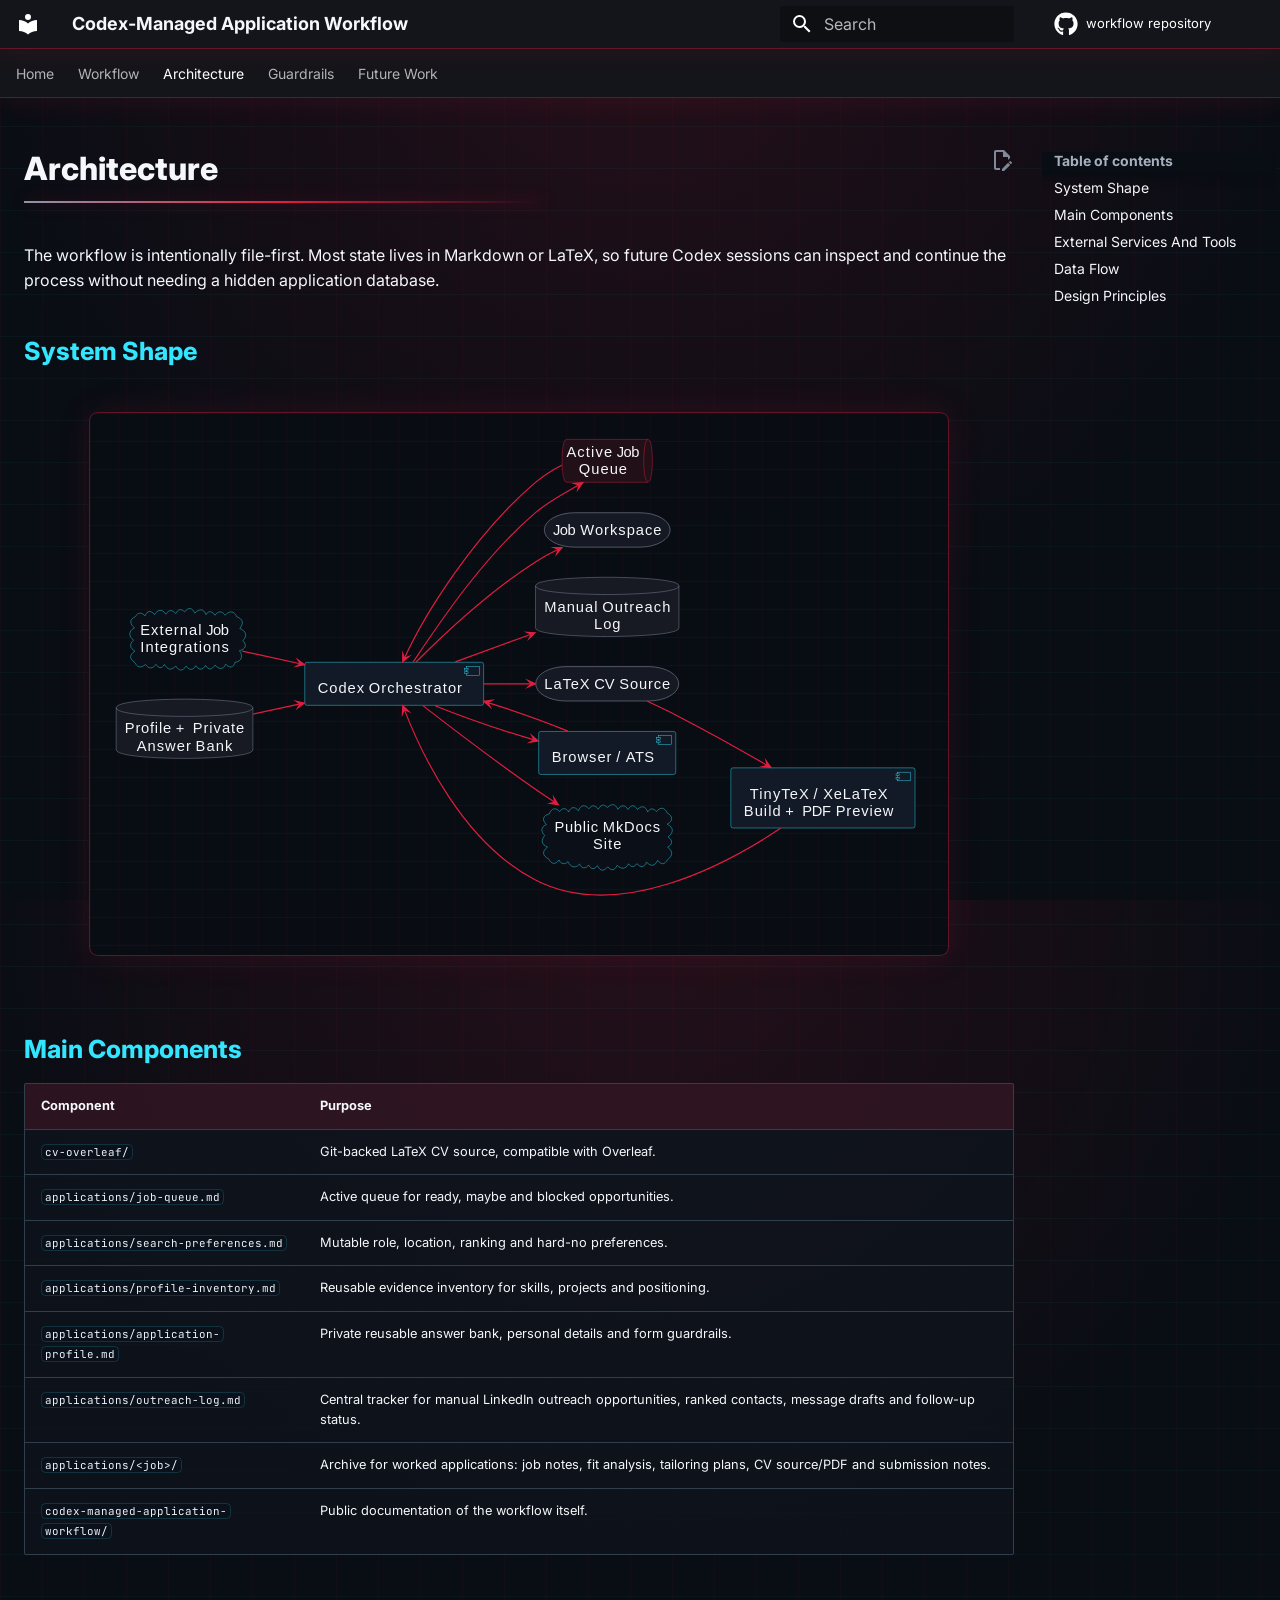
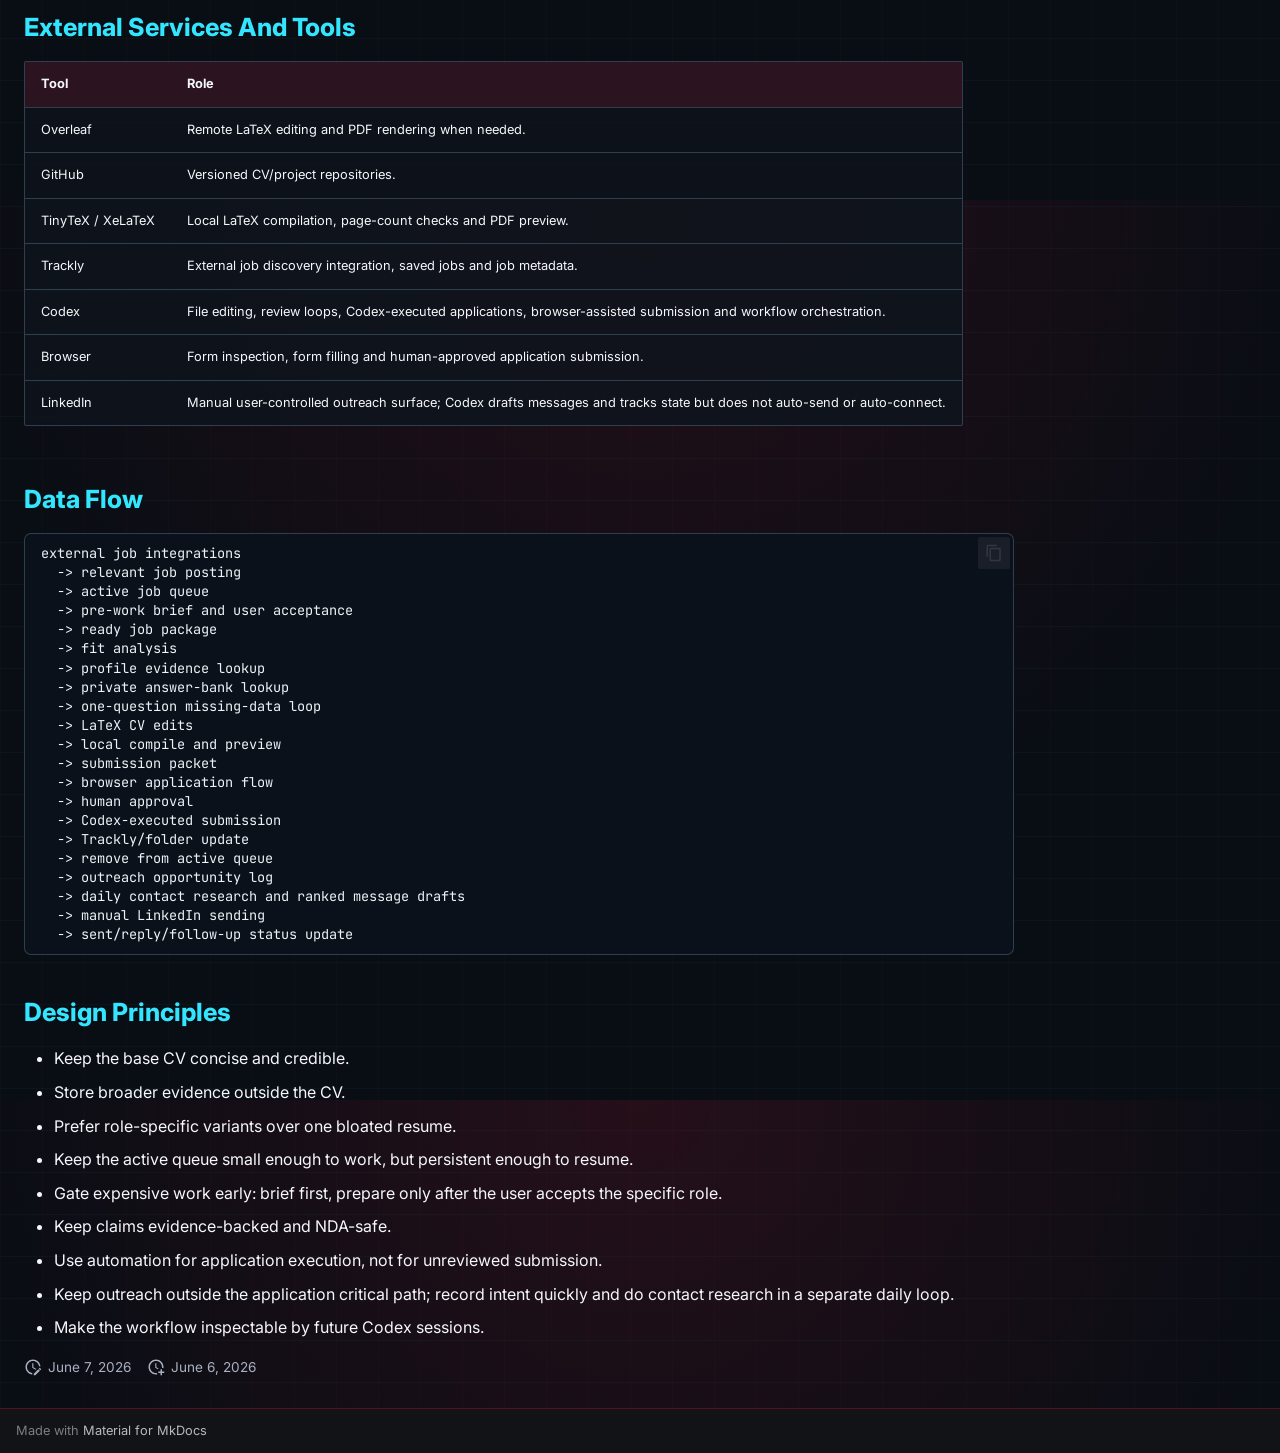
==== architecture/index.html @ f75c5ef5 "Deployed e28b77a with MkDocs version: 1.6.1" ====
<!doctype html><html lang=en class=no-js> <head><meta charset=utf-8><meta name=viewport content="width=device-width,initial-scale=1"><meta name=description content="Queue-driven, human-approved CV tailoring, application submission and manual outreach tracking workflow managed through Codex."><meta name=author content=user><link href=https://ddm18.github.io/codex-managed-application-workflow/architecture/ rel=canonical><link href=../workflow/ rel=prev><link href=../guardrails/ rel=next><link rel=icon href=../assets/images/favicon.png><meta name=generator content="mkdocs-1.6.1, mkdocs-material-9.7.6"><title>Architecture - Codex-Managed Application Workflow</title><link rel=stylesheet href=../assets/stylesheets/main.484c7ddc.min.css><link rel=stylesheet href=../assets/stylesheets/palette.ab4e12ef.min.css><link rel=preconnect href=https://fonts.gstatic.com crossorigin><link rel=stylesheet href="https://fonts.googleapis.com/css?family=Inter:300,300i,400,400i,700,700i%7CJetBrains+Mono:400,400i,700,700i&display=fallback"><style>:root{--md-text-font:"Inter";--md-code-font:"JetBrains Mono"}</style><link rel=stylesheet href=../stylesheets/extra-20260606-diagram-icons-v3.css><script>__md_scope=new URL("..",location),__md_hash=e=>[...e].reduce(((e,_)=>(e<<5)-e+_.charCodeAt(0)),0),__md_get=(e,_=localStorage,t=__md_scope)=>JSON.parse(_.getItem(t.pathname+"."+e)),__md_set=(e,_,t=localStorage,a=__md_scope)=>{try{t.setItem(a.pathname+"."+e,JSON.stringify(_))}catch(e){}}</script></head> <body dir=ltr data-md-color-scheme=slate data-md-color-primary=black data-md-color-accent=red> <input class=md-toggle data-md-toggle=drawer type=checkbox id=__drawer autocomplete=off> <input class=md-toggle data-md-toggle=search type=checkbox id=__search autocomplete=off> <label class=md-overlay for=__drawer></label> <div data-md-component=skip> <a href=#architecture class=md-skip> Skip to content </a> </div> <div data-md-component=announce> </div> <header class=md-header data-md-component=header> <nav class="md-header__inner md-grid" aria-label=Header> <a href=.. title="Codex-Managed Application Workflow" class="md-header__button md-logo" aria-label="Codex-Managed Application Workflow" data-md-component=logo> <svg xmlns=http://www.w3.org/2000/svg viewbox="0 0 24 24"><path d="M12 8a3 3 0 0 0 3-3 3 3 0 0 0-3-3 3 3 0 0 0-3 3 3 3 0 0 0 3 3m0 3.54C9.64 9.35 6.5 8 3 8v11c3.5 0 6.64 1.35 9 3.54 2.36-2.19 5.5-3.54 9-3.54V8c-3.5 0-6.64 1.35-9 3.54"/></svg> </a> <label class="md-header__button md-icon" for=__drawer> <svg xmlns=http://www.w3.org/2000/svg viewbox="0 0 24 24"><path d="M3 6h18v2H3zm0 5h18v2H3zm0 5h18v2H3z"/></svg> </label> <div class=md-header__title data-md-component=header-title> <div class=md-header__ellipsis> <div class=md-header__topic> <span class=md-ellipsis> Codex-Managed Application Workflow </span> </div> <div class=md-header__topic data-md-component=header-topic> <span class=md-ellipsis> Architecture </span> </div> </div> </div> <form class=md-header__option data-md-component=palette> <input class=md-option data-md-color-media data-md-color-scheme=slate data-md-color-primary=black data-md-color-accent=red aria-hidden=true type=radio name=__palette id=__palette_0> </form> <script>var palette=__md_get("__palette");if(palette&&palette.color){if("(prefers-color-scheme)"===palette.color.media){var media=matchMedia("(prefers-color-scheme: light)"),input=document.querySelector(media.matches?"[data-md-color-media='(prefers-color-scheme: light)']":"[data-md-color-media='(prefers-color-scheme: dark)']");palette.color.media=input.getAttribute("data-md-color-media"),palette.color.scheme=input.getAttribute("data-md-color-scheme"),palette.color.primary=input.getAttribute("data-md-color-primary"),palette.color.accent=input.getAttribute("data-md-color-accent")}for(var[key,value]of Object.entries(palette.color))document.body.setAttribute("data-md-color-"+key,value)}</script> <label class="md-header__button md-icon" for=__search> <svg xmlns=http://www.w3.org/2000/svg viewbox="0 0 24 24"><path d="M9.5 3A6.5 6.5 0 0 1 16 9.5c0 1.61-.59 3.09-1.56 4.23l.27.27h.79l5 5-1.5 1.5-5-5v-.79l-.27-.27A6.52 6.52 0 0 1 9.5 16 6.5 6.5 0 0 1 3 9.5 6.5 6.5 0 0 1 9.5 3m0 2C7 5 5 7 5 9.5S7 14 9.5 14 14 12 14 9.5 12 5 9.5 5"/></svg> </label> <div class=md-search data-md-component=search role=dialog> <label class=md-search__overlay for=__search></label> <div class=md-search__inner role=search> <form class=md-search__form name=search> <input type=text class=md-search__input name=query aria-label=Search placeholder=Search autocapitalize=off autocorrect=off autocomplete=off spellcheck=false data-md-component=search-query required> <label class="md-search__icon md-icon" for=__search> <svg xmlns=http://www.w3.org/2000/svg viewbox="0 0 24 24"><path d="M9.5 3A6.5 6.5 0 0 1 16 9.5c0 1.61-.59 3.09-1.56 4.23l.27.27h.79l5 5-1.5 1.5-5-5v-.79l-.27-.27A6.52 6.52 0 0 1 9.5 16 6.5 6.5 0 0 1 3 9.5 6.5 6.5 0 0 1 9.5 3m0 2C7 5 5 7 5 9.5S7 14 9.5 14 14 12 14 9.5 12 5 9.5 5"/></svg> <svg xmlns=http://www.w3.org/2000/svg viewbox="0 0 24 24"><path d="M20 11v2H8l5.5 5.5-1.42 1.42L4.16 12l7.92-7.92L13.5 5.5 8 11z"/></svg> </label> <nav class=md-search__options aria-label=Search> <a href=javascript:void(0) class="md-search__icon md-icon" title=Share aria-label=Share data-clipboard data-clipboard-text data-md-component=search-share tabindex=-1> <svg xmlns=http://www.w3.org/2000/svg viewbox="0 0 24 24"><path d="M18 16.08c-.76 0-1.44.3-1.96.77L8.91 12.7c.05-.23.09-.46.09-.7s-.04-.47-.09-.7l7.05-4.11c.54.5 1.25.81 2.04.81a3 3 0 0 0 3-3 3 3 0 0 0-3-3 3 3 0 0 0-3 3c0 .24.04.47.09.7L8.04 9.81C7.5 9.31 6.79 9 6 9a3 3 0 0 0-3 3 3 3 0 0 0 3 3c.79 0 1.5-.31 2.04-.81l7.12 4.15c-.05.21-.08.43-.08.66 0 1.61 1.31 2.91 2.92 2.91s2.92-1.3 2.92-2.91A2.92 2.92 0 0 0 18 16.08"/></svg> </a> <button type=reset class="md-search__icon md-icon" title=Clear aria-label=Clear tabindex=-1> <svg xmlns=http://www.w3.org/2000/svg viewbox="0 0 24 24"><path d="M19 6.41 17.59 5 12 10.59 6.41 5 5 6.41 10.59 12 5 17.59 6.41 19 12 13.41 17.59 19 19 17.59 13.41 12z"/></svg> </button> </nav> </form> <div class=md-search__output> <div class=md-search__scrollwrap tabindex=0 data-md-scrollfix> <div class=md-search-result data-md-component=search-result> <div class=md-search-result__meta> Initializing search </div> <ol class=md-search-result__list role=presentation></ol> </div> </div> </div> </div> </div> <div class=md-header__source> <a href=https://github.com/ddm18/codex-managed-application-workflow title="Go to repository" class=md-source data-md-component=source> <div class="md-source__icon md-icon"> <svg xmlns=http://www.w3.org/2000/svg viewbox="0 0 512 512"><!-- Font Awesome Free 7.1.0 by @fontawesome - https://fontawesome.com License - https://fontawesome.com/license/free (Icons: CC BY 4.0, Fonts: SIL OFL 1.1, Code: MIT License) Copyright 2025 Fonticons, Inc.--><path d="M173.9 397.4c0 2-2.3 3.6-5.2 3.6-3.3.3-5.6-1.3-5.6-3.6 0-2 2.3-3.6 5.2-3.6 3-.3 5.6 1.3 5.6 3.6m-31.1-4.5c-.7 2 1.3 4.3 4.3 4.9 2.6 1 5.6 0 6.2-2s-1.3-4.3-4.3-5.2c-2.6-.7-5.5.3-6.2 2.3m44.2-1.7c-2.9.7-4.9 2.6-4.6 4.9.3 2 2.9 3.3 5.9 2.6 2.9-.7 4.9-2.6 4.6-4.6-.3-1.9-3-3.2-5.9-2.9M252.8 8C114.1 8 8 113.3 8 252c0 110.9 69.8 205.8 169.5 239.2 12.8 2.3 17.3-5.6 17.3-12.1 0-6.2-.3-40.4-.3-61.4 0 0-70 15-84.7-29.8 0 0-11.4-29.1-27.8-36.6 0 0-22.9-15.7 1.6-15.4 0 0 24.9 2 38.6 25.8 21.9 38.6 58.6 27.5 72.9 20.9 2.3-16 8.8-27.1 16-33.7-55.9-6.2-112.3-14.3-112.3-110.5 0-27.5 7.6-41.3 23.6-58.9-2.6-6.5-11.1-33.3 2.6-67.9 20.9-6.5 69 27 69 27 20-5.6 41.5-8.5 62.8-8.5s42.8 2.9 62.8 8.5c0 0 48.1-33.6 69-27 13.7 34.7 5.2 61.4 2.6 67.9 16 17.7 25.8 31.5 25.8 58.9 0 96.5-58.9 104.2-114.8 110.5 9.2 7.9 17 22.9 17 46.4 0 33.7-.3 75.4-.3 83.6 0 6.5 4.6 14.4 17.3 12.1C436.2 457.8 504 362.9 504 252 504 113.3 391.5 8 252.8 8M105.2 352.9c-1.3 1-1 3.3.7 5.2 1.6 1.6 3.9 2.3 5.2 1 1.3-1 1-3.3-.7-5.2-1.6-1.6-3.9-2.3-5.2-1m-10.8-8.1c-.7 1.3.3 2.9 2.3 3.9 1.6 1 3.6.7 4.3-.7.7-1.3-.3-2.9-2.3-3.9-2-.6-3.6-.3-4.3.7m32.4 35.6c-1.6 1.3-1 4.3 1.3 6.2 2.3 2.3 5.2 2.6 6.5 1 1.3-1.3.7-4.3-1.3-6.2-2.2-2.3-5.2-2.6-6.5-1m-11.4-14.7c-1.6 1-1.6 3.6 0 5.9s4.3 3.3 5.6 2.3c1.6-1.3 1.6-3.9 0-6.2-1.4-2.3-4-3.3-5.6-2"/></svg> </div> <div class=md-source__repository> workflow repository </div> </a> </div> </nav> </header> <div class=md-container data-md-component=container> <nav class=md-tabs aria-label=Tabs data-md-component=tabs> <div class=md-grid> <ul class=md-tabs__list> <li class=md-tabs__item> <a href=.. class=md-tabs__link> Home </a> </li> <li class=md-tabs__item> <a href=../workflow/ class=md-tabs__link> Workflow </a> </li> <li class="md-tabs__item md-tabs__item--active"> <a href=./ class=md-tabs__link> Architecture </a> </li> <li class=md-tabs__item> <a href=../guardrails/ class=md-tabs__link> Guardrails </a> </li> <li class=md-tabs__item> <a href=../future-work/ class=md-tabs__link> Future Work </a> </li> </ul> </div> </nav> <main class=md-main data-md-component=main> <div class="md-main__inner md-grid"> <div class="md-sidebar md-sidebar--primary" data-md-component=sidebar data-md-type=navigation> <div class=md-sidebar__scrollwrap> <div class=md-sidebar__inner> <nav class="md-nav md-nav--primary md-nav--lifted" aria-label=Navigation data-md-level=0> <label class=md-nav__title for=__drawer> <a href=.. title="Codex-Managed Application Workflow" class="md-nav__button md-logo" aria-label="Codex-Managed Application Workflow" data-md-component=logo> <svg xmlns=http://www.w3.org/2000/svg viewbox="0 0 24 24"><path d="M12 8a3 3 0 0 0 3-3 3 3 0 0 0-3-3 3 3 0 0 0-3 3 3 3 0 0 0 3 3m0 3.54C9.64 9.35 6.5 8 3 8v11c3.5 0 6.64 1.35 9 3.54 2.36-2.19 5.5-3.54 9-3.54V8c-3.5 0-6.64 1.35-9 3.54"/></svg> </a> Codex-Managed Application Workflow </label> <div class=md-nav__source> <a href=https://github.com/ddm18/codex-managed-application-workflow title="Go to repository" class=md-source data-md-component=source> <div class="md-source__icon md-icon"> <svg xmlns=http://www.w3.org/2000/svg viewbox="0 0 512 512"><!-- Font Awesome Free 7.1.0 by @fontawesome - https://fontawesome.com License - https://fontawesome.com/license/free (Icons: CC BY 4.0, Fonts: SIL OFL 1.1, Code: MIT License) Copyright 2025 Fonticons, Inc.--><path d="M173.9 397.4c0 2-2.3 3.6-5.2 3.6-3.3.3-5.6-1.3-5.6-3.6 0-2 2.3-3.6 5.2-3.6 3-.3 5.6 1.3 5.6 3.6m-31.1-4.5c-.7 2 1.3 4.3 4.3 4.9 2.6 1 5.6 0 6.2-2s-1.3-4.3-4.3-5.2c-2.6-.7-5.5.3-6.2 2.3m44.2-1.7c-2.9.7-4.9 2.6-4.6 4.9.3 2 2.9 3.3 5.9 2.6 2.9-.7 4.9-2.6 4.6-4.6-.3-1.9-3-3.2-5.9-2.9M252.8 8C114.1 8 8 113.3 8 252c0 110.9 69.8 205.8 169.5 239.2 12.8 2.3 17.3-5.6 17.3-12.1 0-6.2-.3-40.4-.3-61.4 0 0-70 15-84.7-29.8 0 0-11.4-29.1-27.8-36.6 0 0-22.9-15.7 1.6-15.4 0 0 24.9 2 38.6 25.8 21.9 38.6 58.6 27.5 72.9 20.9 2.3-16 8.8-27.1 16-33.7-55.9-6.2-112.3-14.3-112.3-110.5 0-27.5 7.6-41.3 23.6-58.9-2.6-6.5-11.1-33.3 2.6-67.9 20.9-6.5 69 27 69 27 20-5.6 41.5-8.5 62.8-8.5s42.8 2.9 62.8 8.5c0 0 48.1-33.6 69-27 13.7 34.7 5.2 61.4 2.6 67.9 16 17.7 25.8 31.5 25.8 58.9 0 96.5-58.9 104.2-114.8 110.5 9.2 7.9 17 22.9 17 46.4 0 33.7-.3 75.4-.3 83.6 0 6.5 4.6 14.4 17.3 12.1C436.2 457.8 504 362.9 504 252 504 113.3 391.5 8 252.8 8M105.2 352.9c-1.3 1-1 3.3.7 5.2 1.6 1.6 3.9 2.3 5.2 1 1.3-1 1-3.3-.7-5.2-1.6-1.6-3.9-2.3-5.2-1m-10.8-8.1c-.7 1.3.3 2.9 2.3 3.9 1.6 1 3.6.7 4.3-.7.7-1.3-.3-2.9-2.3-3.9-2-.6-3.6-.3-4.3.7m32.4 35.6c-1.6 1.3-1 4.3 1.3 6.2 2.3 2.3 5.2 2.6 6.5 1 1.3-1.3.7-4.3-1.3-6.2-2.2-2.3-5.2-2.6-6.5-1m-11.4-14.7c-1.6 1-1.6 3.6 0 5.9s4.3 3.3 5.6 2.3c1.6-1.3 1.6-3.9 0-6.2-1.4-2.3-4-3.3-5.6-2"/></svg> </div> <div class=md-source__repository> workflow repository </div> </a> </div> <ul class=md-nav__list data-md-scrollfix> <li class=md-nav__item> <a href=.. class=md-nav__link> <span class=md-ellipsis> Home </span> </a> </li> <li class=md-nav__item> <a href=../workflow/ class=md-nav__link> <span class=md-ellipsis> Workflow </span> </a> </li> <li class="md-nav__item md-nav__item--active"> <input class="md-nav__toggle md-toggle" type=checkbox id=__toc> <label class="md-nav__link md-nav__link--active" for=__toc> <span class=md-ellipsis> Architecture </span> <span class="md-nav__icon md-icon"></span> </label> <a href=./ class="md-nav__link md-nav__link--active"> <span class=md-ellipsis> Architecture </span> </a> <nav class="md-nav md-nav--secondary" aria-label="Table of contents"> <label class=md-nav__title for=__toc> <span class="md-nav__icon md-icon"></span> Table of contents </label> <ul class=md-nav__list data-md-component=toc data-md-scrollfix> <li class=md-nav__item> <a href=#system-shape class=md-nav__link> <span class=md-ellipsis> System Shape </span> </a> </li> <li class=md-nav__item> <a href=#main-components class=md-nav__link> <span class=md-ellipsis> Main Components </span> </a> </li> <li class=md-nav__item> <a href=#external-services-and-tools class=md-nav__link> <span class=md-ellipsis> External Services And Tools </span> </a> </li> <li class=md-nav__item> <a href=#data-flow class=md-nav__link> <span class=md-ellipsis> Data Flow </span> </a> </li> <li class=md-nav__item> <a href=#design-principles class=md-nav__link> <span class=md-ellipsis> Design Principles </span> </a> </li> </ul> </nav> </li> <li class=md-nav__item> <a href=../guardrails/ class=md-nav__link> <span class=md-ellipsis> Guardrails </span> </a> </li> <li class=md-nav__item> <a href=../future-work/ class=md-nav__link> <span class=md-ellipsis> Future Work </span> </a> </li> </ul> </nav> </div> </div> </div> <div class="md-sidebar md-sidebar--secondary" data-md-component=sidebar data-md-type=toc> <div class=md-sidebar__scrollwrap> <div class=md-sidebar__inner> <nav class="md-nav md-nav--secondary" aria-label="Table of contents"> <label class=md-nav__title for=__toc> <span class="md-nav__icon md-icon"></span> Table of contents </label> <ul class=md-nav__list data-md-component=toc data-md-scrollfix> <li class=md-nav__item> <a href=#system-shape class=md-nav__link> <span class=md-ellipsis> System Shape </span> </a> </li> <li class=md-nav__item> <a href=#main-components class=md-nav__link> <span class=md-ellipsis> Main Components </span> </a> </li> <li class=md-nav__item> <a href=#external-services-and-tools class=md-nav__link> <span class=md-ellipsis> External Services And Tools </span> </a> </li> <li class=md-nav__item> <a href=#data-flow class=md-nav__link> <span class=md-ellipsis> Data Flow </span> </a> </li> <li class=md-nav__item> <a href=#design-principles class=md-nav__link> <span class=md-ellipsis> Design Principles </span> </a> </li> </ul> </nav> </div> </div> </div> <div class=md-content data-md-component=content> <article class="md-content__inner md-typeset"> <a href=https://github.com/ddm18/codex-managed-application-workflow/edit/main/docs/architecture.md title="Edit this page" class="md-content__button md-icon" rel=edit> <svg xmlns=http://www.w3.org/2000/svg viewbox="0 0 24 24"><path d="M10 20H6V4h7v5h5v3.1l2-2V8l-6-6H6c-1.1 0-2 .9-2 2v16c0 1.1.9 2 2 2h4zm10.2-7c.1 0 .3.1.4.2l1.3 1.3c.2.2.2.6 0 .8l-1 1-2.1-2.1 1-1c.1-.1.2-.2.4-.2m0 3.9L14.1 23H12v-2.1l6.1-6.1z"/></svg> </a> <h1 id=architecture>Architecture<a class=headerlink href=#architecture title="Permanent link">&para;</a></h1> <p>The workflow is intentionally file-first. Most state lives in Markdown or LaTeX, so future Codex sessions can inspect and continue the process without needing a hidden application database.</p> <h2 id=system-shape>System Shape<a class=headerlink href=#system-shape title="Permanent link">&para;</a></h2> <p class=architecture-diagram><svg xmlns=http://www.w3.org/2000/svg contentstyletype=text/css data-diagram-type=DESCRIPTION height=832.3125px preserveaspectratio="xMaxYMax meet" style version=1.1 viewbox="0 0 1357 832" width=1357px zoomandpan=magnify class=uml alt="uml diagram" title><defs/><g><g class=entity data-qualified-name=JOBS data-source-line=89 id=ent0001><path fill=#0B1018 style=stroke:#33E6FF;stroke-width:0.7188; d="M40.2923,303.6056 C44.1464,296.4337 51.4641,295.5012 56.5515,302.1554 C60.2,293.2137 66.4975,292.3028 72.4022,300.0071 C77.6693,291.6933 85.1839,289.8007 91.0915,299.3365 C96.3932,291.5394 101.6072,291.4012 107.7457,298.3942 C110.908,290.8952 116.7146,289.5565 122.4931,295.5305 C128.2686,287.1109 135.4754,288.5899 139.2812,297.4447 C146.1628,290.7179 153.4892,288.9643 157.9875,299.9603 C162.8071,292.3697 169.0506,294.8083 172.7939,301.1077 C177.6674,294.2484 184.8444,293.0947 189.8208,300.989 C196.2725,293.4554 205.0255,293.2885 209.1117,303.5529 C219.9971,307.9234 221.0006,314.127 214.2533,323.1287 C224.0413,327.3231 227.859,334.2312 219.4167,343.1316 C226.636,351.5493 223.6396,357.463 213.6191,359.9311 C219.7341,367.9287 218.0127,378.0404 206.3292,379.36 C203.9717,388.5521 196.5675,389.6375 190.8921,382.4957 C185.9277,392.5958 179.3806,391.0965 173.0057,383.9593 C167.875,391.714 162.7953,393.1662 157.0201,384.5903 C153.0066,393.2108 145.2434,392.2655 140.8793,384.9453 C137.0416,393.5338 129.4849,392.4571 124.9252,385.6957 C119.7093,394.1419 112.849,394.7987 107.7828,385.5506 C99.9688,393.7512 94.4277,391.9194 88.8663,383.0538 C84.7656,390.4297 78.8041,389.4096 74.8791,382.8772 C69.0801,390.4835 63.0999,390.7929 57.2417,382.9448 C50.09,389.3666 43.7103,388.2154 39.4757,379.5173 C29.5492,372.8109 30.9337,367.0793 39.7172,360.6119 C31.2673,356.2045 29.9348,348.752 37.6004,342.4649 C28.4841,336.6549 29.4694,326.6727 38.9446,322.0893 C31.6408,316.475 29.8121,307.9233 40.2923,303.6056"/><text fill=#F5F7FA font-family=Arial font-size=24.4375 lengthadjust=spacing textlength=101.8189 x=48.6675 y=334.6209>External</text><text fill=#F5F7FA font-family=Arial font-size=24.4375 lengthadjust=spacing textlength=7.768 x=150.4864 y=334.6209>&#160;</text><text fill=#F5F7FA font-family=Arial font-size=24.4375 lengthadjust=spacing textlength=37.6705 x=158.2544 y=334.6209>Job</text><text fill=#F5F7FA font-family=Arial font-size=24.4375 lengthadjust=spacing textlength=147.3887 x=48.6019 y=363.0677>Integrations</text></g><g class=entity data-qualified-name=DATA data-source-line=90 id=ent0002><path fill=#171923 style=stroke:#8C96A8;stroke-width:0.7188; d="M8.625,454.9688 C8.625,440.5938 122.2952,440.5938 122.2952,440.5938 C122.2952,440.5938 235.9655,440.5938 235.9655,454.9688 L235.9655,524.7998 C235.9655,539.1748 122.2952,539.1748 122.2952,539.1748 C122.2952,539.1748 8.625,539.1748 8.625,524.7998 L8.625,454.9688"/><path fill=none style=stroke:#8C96A8;stroke-width:0.7188; d="M8.625,454.9688 C8.625,469.3438 122.2952,469.3438 122.2952,469.3438 C122.2952,469.3438 235.9655,469.3438 235.9655,454.9688"/><text fill=#F5F7FA font-family=Arial font-size=24.4375 lengthadjust=spacing textlength=76.9519 x=23 y=497.7772>Profile</text><text fill=#F5F7FA font-family=Arial font-size=24.4375 lengthadjust=spacing textlength=7.768 x=99.9519 y=497.7772>&#160;</text><text fill=#F5F7FA font-family=Arial font-size=24.4375 lengthadjust=spacing textlength=20.476 x=107.7198 y=497.7772>+</text><text fill=#F5F7FA font-family=Arial font-size=24.4375 lengthadjust=spacing textlength=7.768 x=128.1958 y=497.7772>&#160;</text><text fill=#F5F7FA font-family=Arial font-size=24.4375 lengthadjust=spacing textlength=85.6267 x=135.9638 y=497.7772>Private</text><text fill=#F5F7FA font-family=Arial font-size=24.4375 lengthadjust=spacing textlength=90.0059 x=42.7182 y=526.224>Answer</text><text fill=#F5F7FA font-family=Arial font-size=24.4375 lengthadjust=spacing textlength=7.768 x=132.7241 y=526.224>&#160;</text><text fill=#F5F7FA font-family=Arial font-size=24.4375 lengthadjust=spacing textlength=61.3801 x=140.4921 y=526.224>Bank</text></g><g class=entity data-qualified-name=QUEUE data-source-line=91 id=ent0003><path fill=#211018 style=stroke:#E21D3F;stroke-width:0.7188; d="M757.3038,8.625 L893.1384,8.625 C900.3259,8.625 900.3259,44.2593 900.3259,44.2593 C900.3259,44.2593 900.3259,79.8936 893.1384,79.8936 L757.3038,79.8936 C750.1163,79.8936 750.1163,44.2593 750.1163,44.2593 C750.1163,44.2593 750.1163,8.625 757.3038,8.625"/><path fill=none style=stroke:#E21D3F;stroke-width:0.7188; d="M893.1384,8.625 C885.9509,8.625 885.9509,44.2593 885.9509,44.2593 C885.9509,79.8936 893.1384,79.8936 893.1384,79.8936"/><text fill=#F5F7FA font-family=Arial font-size=24.4375 lengthadjust=spacing textlength=76.0211 x=757.3038 y=38.4959>Active</text><text fill=#F5F7FA font-family=Arial font-size=24.4375 lengthadjust=spacing textlength=7.768 x=833.3249 y=38.4959>&#160;</text><text fill=#F5F7FA font-family=Arial font-size=24.4375 lengthadjust=spacing textlength=37.6705 x=841.0929 y=38.4959>Job</text><text fill=#F5F7FA font-family=Arial font-size=24.4375 lengthadjust=spacing textlength=80.281 x=777.8931 y=66.9427>Queue</text></g><g class=entity data-qualified-name=CODEX data-source-line=92 id=ent0004><rect fill=#111A26 height=71.5718 rx=3.5938 ry=3.5938 style=stroke:#33E6FF;stroke-width:0.7188; width=297.4481 x=322.2156 y=379.3419 /><rect fill=#111A26 height=14.375 style=stroke:#33E6FF;stroke-width:0.7188; width=21.5625 x=590.9137 y=386.5294 /><rect fill=#111A26 height=2.875 style=stroke:#33E6FF;stroke-width:0.7188; width=5.75 x=588.0387 y=389.4044 /><rect fill=#111A26 height=2.875 style=stroke:#33E6FF;stroke-width:0.7188; width=5.75 x=588.0387 y=395.1544 /><text fill=#F5F7FA font-family=Arial font-size=24.4375 lengthadjust=spacing textlength=77.0235 x=343.7781 y=430.7753>Codex</text><text fill=#F5F7FA font-family=Arial font-size=24.4375 lengthadjust=spacing textlength=7.768 x=420.8016 y=430.7753>&#160;</text><text fill=#F5F7FA font-family=Arial font-size=24.4375 lengthadjust=spacing textlength=155.1566 x=428.5696 y=430.7753>Orchestrator</text></g><g class=entity data-qualified-name=APPS data-source-line=93 id=ent0005><rect fill=#151923 height=57.1968 rx=50.3125 ry=50.3125 style=stroke:#A8B0BF;stroke-width:0.7188; width=209.1913 x=720.6188 y=130.6544 /><text fill=#F5F7FA font-family=Arial font-size=24.4375 lengthadjust=spacing textlength=37.6705 x=734.9938 y=167.7128>Job</text><text fill=#F5F7FA font-family=Arial font-size=24.4375 lengthadjust=spacing textlength=7.768 x=772.6643 y=167.7128>&#160;</text><text fill=#F5F7FA font-family=Arial font-size=24.4375 lengthadjust=spacing textlength=135.0029 x=780.4322 y=167.7128>Workspace</text></g><g class=entity data-qualified-name=OUTREACH data-source-line=94 id=ent0006><path fill=#171923 style=stroke:#8C96A8;stroke-width:0.7188; d="M705.9131,252.2812 C705.9131,237.9062 825.2154,237.9062 825.2154,237.9062 C825.2154,237.9062 944.5178,237.9062 944.5178,252.2812 L944.5178,322.1123 C944.5178,336.4873 825.2154,336.4873 825.2154,336.4873 C825.2154,336.4873 705.9131,336.4873 705.9131,322.1123 L705.9131,252.2812"/><path fill=none style=stroke:#8C96A8;stroke-width:0.7188; d="M705.9131,252.2812 C705.9131,266.6562 825.2154,266.6562 825.2154,266.6562 C825.2154,266.6562 944.5178,266.6562 944.5178,252.2812"/><text fill=#F5F7FA font-family=Arial font-size=24.4375 lengthadjust=spacing textlength=88.8007 x=720.2881 y=295.0897>Manual</text><text fill=#F5F7FA font-family=Arial font-size=24.4375 lengthadjust=spacing textlength=7.768 x=809.0888 y=295.0897>&#160;</text><text fill=#F5F7FA font-family=Arial font-size=24.4375 lengthadjust=spacing textlength=113.2859 x=816.8568 y=295.0897>Outreach</text><text fill=#F5F7FA font-family=Arial font-size=24.4375 lengthadjust=spacing textlength=44.0782 x=803.1764 y=323.5365>Log</text></g><g class=entity data-qualified-name=CV data-source-line=95 id=ent0007><rect fill=#151923 height=57.1968 rx=50.3125 ry=50.3125 style=stroke:#A8B0BF;stroke-width:0.7188; width=237.829 x=706.3013 y=386.5294 /><text fill=#F5F7FA font-family=Arial font-size=24.4375 lengthadjust=spacing textlength=75.2933 x=720.6763 y=423.5878>LaTeX</text><text fill=#F5F7FA font-family=Arial font-size=24.4375 lengthadjust=spacing textlength=7.768 x=795.9695 y=423.5878>&#160;</text><text fill=#F5F7FA font-family=Arial font-size=24.4375 lengthadjust=spacing textlength=33.7805 x=803.7375 y=423.5878>CV</text><text fill=#F5F7FA font-family=Arial font-size=24.4375 lengthadjust=spacing textlength=7.768 x=837.518 y=423.5878>&#160;</text><text fill=#F5F7FA font-family=Arial font-size=24.4375 lengthadjust=spacing textlength=84.4693 x=845.286 y=423.5878>Source</text></g><g class=entity data-qualified-name=TEX data-source-line=96 id=ent0008><rect fill=#111A26 height=100.0186 rx=3.5938 ry=3.5938 style=stroke:#33E6FF;stroke-width:0.7188; width=306.3258 x=1030.7737 y=554.875 /><rect fill=#111A26 height=14.375 style=stroke:#33E6FF;stroke-width:0.7188; width=21.5625 x=1308.3495 y=562.0625 /><rect fill=#111A26 height=2.875 style=stroke:#33E6FF;stroke-width:0.7188; width=5.75 x=1305.4745 y=564.9375 /><rect fill=#111A26 height=2.875 style=stroke:#33E6FF;stroke-width:0.7188; width=5.75 x=1305.4745 y=570.6875 /><text fill=#F5F7FA font-family=Arial font-size=24.4375 lengthadjust=spacing textlength=98.3705 x=1062.1447 y=606.3084>TinyTeX</text><text fill=#F5F7FA font-family=Arial font-size=24.4375 lengthadjust=spacing textlength=7.768 x=1160.5151 y=606.3084>&#160;</text><text fill=#F5F7FA font-family=Arial font-size=24.4375 lengthadjust=spacing textlength=8.2333 x=1168.2831 y=606.3084>/</text><text fill=#F5F7FA font-family=Arial font-size=24.4375 lengthadjust=spacing textlength=7.768 x=1176.5165 y=606.3084>&#160;</text><text fill=#F5F7FA font-family=Arial font-size=24.4375 lengthadjust=spacing textlength=107.0692 x=1184.2844 y=606.3084>XeLaTeX</text><text fill=#F5F7FA font-family=Arial font-size=24.4375 lengthadjust=spacing textlength=61.3443 x=1052.3362 y=634.7552>Build</text><text fill=#F5F7FA font-family=Arial font-size=24.4375 lengthadjust=spacing textlength=7.768 x=1113.6806 y=634.7552>&#160;</text><text fill=#F5F7FA font-family=Arial font-size=24.4375 lengthadjust=spacing textlength=20.476 x=1121.4486 y=634.7552>+</text><text fill=#F5F7FA font-family=Arial font-size=24.4375 lengthadjust=spacing textlength=7.768 x=1141.9245 y=634.7552>&#160;</text><text fill=#F5F7FA font-family=Arial font-size=24.4375 lengthadjust=spacing textlength=47.6102 x=1149.6925 y=634.7552>PDF</text><text fill=#F5F7FA font-family=Arial font-size=24.4375 lengthadjust=spacing textlength=7.768 x=1197.3027 y=634.7552>&#160;</text><text fill=#F5F7FA font-family=Arial font-size=24.4375 lengthadjust=spacing textlength=96.0914 x=1205.0706 y=634.7552>Preview</text></g><g class=entity data-qualified-name=BROWSER data-source-line=97 id=ent0009><rect fill=#111A26 height=71.5718 rx=3.5938 ry=3.5938 style=stroke:#33E6FF;stroke-width:0.7188; width=227.9897 x=711.2175 y=494.3419 /><rect fill=#111A26 height=14.375 style=stroke:#33E6FF;stroke-width:0.7188; width=21.5625 x=910.4572 y=501.5294 /><rect fill=#111A26 height=2.875 style=stroke:#33E6FF;stroke-width:0.7188; width=5.75 x=907.5822 y=504.4044 /><rect fill=#111A26 height=2.875 style=stroke:#33E6FF;stroke-width:0.7188; width=5.75 x=907.5822 y=510.1544 /><text fill=#F5F7FA font-family=Arial font-size=24.4375 lengthadjust=spacing textlength=99.5637 x=732.78 y=545.7753>Browser</text><text fill=#F5F7FA font-family=Arial font-size=24.4375 lengthadjust=spacing textlength=7.768 x=832.3437 y=545.7753>&#160;</text><text fill=#F5F7FA font-family=Arial font-size=24.4375 lengthadjust=spacing textlength=8.2333 x=840.1117 y=545.7753>/</text><text fill=#F5F7FA font-family=Arial font-size=24.4375 lengthadjust=spacing textlength=7.768 x=848.345 y=545.7753>&#160;</text><text fill=#F5F7FA font-family=Arial font-size=24.4375 lengthadjust=spacing textlength=47.1567 x=856.113 y=545.7753>ATS</text></g><g class=entity data-qualified-name=DOCS data-source-line=98 id=ent0010><path fill=#0B1018 style=stroke:#33E6FF;stroke-width:0.7188; d="M729.0166,631.2142 C731.8751,622.2796 739.6552,619.9112 746.0897,627.5248 C750.302,621.2019 757.3905,620.7695 760.9189,628.259 C764.7305,619.349 771.42,618.5707 777.3359,626.1659 C780.8244,617.0411 788.0067,614.6547 794.724,622.9415 C800.3129,615.5582 805.3844,616.8726 810.3728,623.6072 C813.9508,616.6657 819.1394,614.0134 825.3002,620.7985 C832.6024,614.2719 838.599,613.9838 842.9987,623.9191 C847.9538,616.4039 855.0272,615.6364 859.8065,624.1039 C865.2065,615.851 870.0045,615.6455 875.399,624.1091 C882.6576,616.8469 889.3389,618.5933 892.5486,628.2205 C897.2684,621.1509 901.8677,621.8608 907.1013,627.6385 C913.4176,619.2382 921.0925,620.6119 924.9734,630.075 C934.794,634.71 934.8265,643.844 924.9961,648.5032 C936.2941,654.4645 935.7985,662.4104 926.4391,669.7731 C934.5359,675.1679 934.0849,682.3005 925.6071,686.8897 C935.5886,693.6502 933.8906,701.4286 925.2357,707.859 C920.1983,716.9068 914.9917,715.7147 908.9928,708.84 C904.0238,718.8529 898.3407,719.3727 890.5893,711.7425 C886.8682,720.9976 880.7421,721.1123 874.5537,714.1879 C870.0748,720.1819 865.4111,721.3081 860.7058,714.4314 C856.1618,723.6344 848.4147,723.9641 841.7228,716.9448 C838.1122,725.2483 832.3647,727.2443 826.1407,719.4791 C819.2368,727.3266 813.961,727.264 808.9603,717.6108 C804.1391,723.9516 798.0464,724.5608 794.3839,716.4427 C789.7516,722.947 782.348,723.2341 779.2898,714.8472 C772.0713,723.2072 763.6587,719.9407 760.0747,710.846 C754.9554,716.2617 747.8942,715.0617 745.0616,708.0775 C738.3113,716.8319 732.5484,714.9559 727.6107,706.2644 C717.2207,701.2013 716.5857,693.4551 725.8657,686.6427 C715.5175,682.2344 714.8033,675.6151 721.1834,667.182 C714.5341,660.6783 714.5965,653.2744 723.9564,649.2457 C715.8233,640.8356 718.5488,634.4043 729.0166,631.2142"/><text fill=#F5F7FA font-family=Arial font-size=24.4375 lengthadjust=spacing textlength=72.7517 x=737.3656 y=660.9334>Public</text><text fill=#F5F7FA font-family=Arial font-size=24.4375 lengthadjust=spacing textlength=7.768 x=810.1173 y=660.9334>&#160;</text><text fill=#F5F7FA font-family=Arial font-size=24.4375 lengthadjust=spacing textlength=95.1726 x=817.8853 y=660.9334>MkDocs</text><text fill=#F5F7FA font-family=Arial font-size=24.4375 lengthadjust=spacing textlength=46.9181 x=801.7527 y=689.3802>Site</text></g><g class=link data-entity-1=ent0001 data-entity-2=ent0004 data-link-type=dependency data-source-line=100 id=lnk11><path fill=none id=JOBS-to-CODEX style=stroke:#E21D3F;stroke-width:1.9406; d="M218.2125,360.7981 C250.2113,367.7269 279.7128,374.1004 314.831,381.6904"/><polygon fill=#E21D3F points=321.8563,383.2087,310.4254,374.8555,314.831,381.6904,307.996,386.0959,321.8563,383.2087 style=stroke:#E21D3F;stroke-width:1.9406;stroke-linejoin:miter;stroke-miterlimit:10; /></g><g class=link data-entity-1=ent0004 data-entity-2=ent0003 data-link-type=dependency data-source-line=101 id=lnk12><path fill=none id=CODEX-to-QUEUE style=stroke:#E21D3F;stroke-width:1.9406; d="M502.4638,378.8387 C542.1531,319.7863 617.435,205.5337 705.9131,130.5106 C729.3444,110.63 754.037,98.3295 778.3164,84.2133"/><polygon fill=#E21D3F points=784.53,80.6006,770.4554,82.1325,778.3164,84.2133,776.2356,92.0743,784.53,80.6006 style=stroke:#E21D3F;stroke-width:1.9406;stroke-linejoin:miter;stroke-miterlimit:10; /></g><g class=link data-entity-1=ent0003 data-entity-2=ent0004 data-link-type=dependency data-source-line=102 id=lnk13><path fill=none id=QUEUE-to-CODEX style=stroke:#E21D3F;stroke-width:1.9406; d="M749.5413,51.5344 C734.3038,59.2969 718.9513,69.1294 705.9131,80.1981 C602.0538,168.2737 519.3691,303.8491 488.0891,372.2166"/><polygon fill=#E21D3F points=485.0988,378.7525,495.7101,369.3802,488.0891,372.2166,485.2527,364.5956,485.0988,378.7525 style=stroke:#E21D3F;stroke-width:1.9406;stroke-linejoin:miter;stroke-miterlimit:10; /></g><g class=link data-entity-1=ent0002 data-entity-2=ent0004 data-link-type=dependency data-source-line=103 id=lnk14><path fill=none id=DATA-to-CODEX style=stroke:#E21D3F;stroke-width:1.9406; d="M236.4688,465.5056 C263.6663,459.6262 286.1097,454.7764 314.6441,448.6096"/><polygon fill=#E21D3F points=321.6694,447.0912,307.8092,444.204,314.6441,448.6096,310.2385,455.4445,321.6694,447.0912 style=stroke:#E21D3F;stroke-width:1.9406;stroke-linejoin:miter;stroke-miterlimit:10; /></g><g class=link data-entity-1=ent0004 data-entity-2=ent0005 data-link-type=dependency data-source-line=104 id=lnk15><path fill=none id=CODEX-to-APPS style=stroke:#E21D3F;stroke-width:1.9406; d="M507.3225,378.9106 C550.8213,335.3112 628.82,261.7831 705.9131,212.4481 C719.7131,203.6075 728.7322,198.5407 743.8547,191.4394"/><polygon fill=#E21D3F points=750.3606,188.3844,736.206,188.6787,743.8547,191.4394,741.094,199.0882,750.3606,188.3844 style=stroke:#E21D3F;stroke-width:1.9406;stroke-linejoin:miter;stroke-miterlimit:10; /></g><g class=link data-entity-1=ent0004 data-entity-2=ent0006 data-link-type=dependency data-source-line=105 id=lnk16><path fill=none id=CODEX-to-OUTREACH style=stroke:#E21D3F;stroke-width:1.9406; d="M572.5994,378.6375 C613.985,363.5725 655.5169,348.451 698.6275,332.7535"/><polygon fill=#E21D3F points=705.3813,330.2944,691.2572,329.3179,698.6275,332.7535,695.1919,340.1239,705.3813,330.2944 style=stroke:#E21D3F;stroke-width:1.9406;stroke-linejoin:miter;stroke-miterlimit:10; /></g><g class=link data-entity-1=ent0004 data-entity-2=ent0007 data-link-type=dependency data-source-line=106 id=lnk17><path fill=none id=CODEX-to-CV style=stroke:#E21D3F;stroke-width:1.9406; d="M619.8788,415.1356 C648.6144,415.1356 671.1975,415.1356 698.8119,415.1356"/><polygon fill=#E21D3F points=705.9994,415.1356,693.0619,409.3856,698.8119,415.1356,693.0619,420.8856,705.9994,415.1356 style=stroke:#E21D3F;stroke-width:1.9406;stroke-linejoin:miter;stroke-miterlimit:10; /></g><g class=link data-entity-1=ent0007 data-entity-2=ent0008 data-link-type=dependency data-source-line=107 id=lnk18><path fill=none id=CV-to-TEX style=stroke:#E21D3F;stroke-width:1.9406; d="M891.9688,444.2306 C909.19,452.2231 927.6763,461.0925 944.5238,469.7606 C996.0581,496.2681 1046.3097,524.5964 1091.3034,550.7589"/><polygon fill=#E21D3F points=1097.5169,554.3719,1089.223,542.8978,1091.3034,550.7589,1083.4423,552.8394,1097.5169,554.3719 style=stroke:#E21D3F;stroke-width:1.9406;stroke-linejoin:miter;stroke-miterlimit:10; /></g><g class=link data-entity-1=ent0008 data-entity-2=ent0004 data-link-type=dependency data-source-line=108 id=lnk19><path fill=none id=TEX-to-CODEX style=stroke:#E21D3F;stroke-width:1.9406; d="M1113.4588,655.5 C1017.865,718.8794 841.5988,811.1813 705.9131,741.4481 C585.0913,679.3337 515.4231,529.2196 487.8519,458.0058"/><polygon fill=#E21D3F points=485.2569,451.3031,484.5658,465.444,487.8519,458.0058,495.2901,461.2919,485.2569,451.3031 style=stroke:#E21D3F;stroke-width:1.9406;stroke-linejoin:miter;stroke-miterlimit:10; /></g><g class=link data-entity-1=ent0004 data-entity-2=ent0009 data-link-type=dependency data-source-line=109 id=lnk20><path fill=none id=CODEX-to-BROWSER style=stroke:#E21D3F;stroke-width:1.9406; d="M538.89,451.6194 C587.2331,471.155 646.9609,491.7987 703.6271,508.3156"/><polygon fill=#E21D3F points=710.5275,510.3269,699.7159,501.1863,703.6271,508.3156,696.4978,512.2268,710.5275,510.3269 style=stroke:#E21D3F;stroke-width:1.9406;stroke-linejoin:miter;stroke-miterlimit:10; /></g><g class=link data-entity-1=ent0009 data-entity-2=ent0004 data-link-type=dependency data-source-line=110 id=lnk21><path fill=none id=BROWSER-to-CODEX style=stroke:#E21D3F;stroke-width:1.9406; d="M759.7044,493.7669 C720.5325,477.6381 675.5736,461.5461 626.7417,446.3517"/><polygon fill=#E21D3F points=619.8788,444.2162,630.5237,453.5504,626.7417,446.3517,633.9404,442.5697,619.8788,444.2162 style=stroke:#E21D3F;stroke-width:1.9406;stroke-linejoin:miter;stroke-miterlimit:10; /></g><g class=link data-entity-1=ent0004 data-entity-2=ent0010 data-link-type=dependency data-source-line=111 id=lnk22><path fill=none id=CODEX-to-DOCS style=stroke:#E21D3F;stroke-width:1.9406; d="M518.6356,451.375 C565.2538,487.5425 639.5725,544.2375 705.9131,590.5106 C718.1031,599.0062 725.1783,603.827 738.0151,612.2651"/><polygon fill=#E21D3F points=744.0212,616.2131,736.3687,604.3018,738.0151,612.2651,730.0518,613.9116,744.0212,616.2131 style=stroke:#E21D3F;stroke-width:1.9406;stroke-linejoin:miter;stroke-miterlimit:10; /></g></g></svg></p> <h2 id=main-components>Main Components<a class=headerlink href=#main-components title="Permanent link">&para;</a></h2> <table> <thead> <tr> <th>Component</th> <th>Purpose</th> </tr> </thead> <tbody> <tr> <td><code>cv-overleaf/</code></td> <td>Git-backed LaTeX CV source, compatible with Overleaf.</td> </tr> <tr> <td><code>applications/job-queue.md</code></td> <td>Active queue for ready, maybe and blocked opportunities.</td> </tr> <tr> <td><code>applications/search-preferences.md</code></td> <td>Mutable role, location, ranking and hard-no preferences.</td> </tr> <tr> <td><code>applications/profile-inventory.md</code></td> <td>Reusable evidence inventory for skills, projects and positioning.</td> </tr> <tr> <td><code>applications/application-profile.md</code></td> <td>Private reusable answer bank, personal details and form guardrails.</td> </tr> <tr> <td><code>applications/outreach-log.md</code></td> <td>Central tracker for manual LinkedIn outreach opportunities, ranked contacts, message drafts and follow-up status.</td> </tr> <tr> <td><code>applications/&lt;job&gt;/</code></td> <td>Archive for worked applications: job notes, fit analysis, tailoring plans, CV source/PDF and submission notes.</td> </tr> <tr> <td><code>codex-managed-application-workflow/</code></td> <td>Public documentation of the workflow itself.</td> </tr> </tbody> </table> <h2 id=external-services-and-tools>External Services And Tools<a class=headerlink href=#external-services-and-tools title="Permanent link">&para;</a></h2> <table> <thead> <tr> <th>Tool</th> <th>Role</th> </tr> </thead> <tbody> <tr> <td>Overleaf</td> <td>Remote LaTeX editing and PDF rendering when needed.</td> </tr> <tr> <td>GitHub</td> <td>Versioned CV/project repositories.</td> </tr> <tr> <td>TinyTeX / XeLaTeX</td> <td>Local LaTeX compilation, page-count checks and PDF preview.</td> </tr> <tr> <td>Trackly</td> <td>External job discovery integration, saved jobs and job metadata.</td> </tr> <tr> <td>Codex</td> <td>File editing, review loops, Codex-executed applications, browser-assisted submission and workflow orchestration.</td> </tr> <tr> <td>Browser</td> <td>Form inspection, form filling and human-approved application submission.</td> </tr> <tr> <td>LinkedIn</td> <td>Manual user-controlled outreach surface; Codex drafts messages and tracks state but does not auto-send or auto-connect.</td> </tr> </tbody> </table> <h2 id=data-flow>Data Flow<a class=headerlink href=#data-flow title="Permanent link">&para;</a></h2> <div class=highlight><pre><span></span><code><a id=__codelineno-0-1 name=__codelineno-0-1 href=#__codelineno-0-1></a>external job integrations
<a id=__codelineno-0-2 name=__codelineno-0-2 href=#__codelineno-0-2></a>  -&gt; relevant job posting
<a id=__codelineno-0-3 name=__codelineno-0-3 href=#__codelineno-0-3></a>  -&gt; active job queue
<a id=__codelineno-0-4 name=__codelineno-0-4 href=#__codelineno-0-4></a>  -&gt; pre-work brief and user acceptance
<a id=__codelineno-0-5 name=__codelineno-0-5 href=#__codelineno-0-5></a>  -&gt; ready job package
<a id=__codelineno-0-6 name=__codelineno-0-6 href=#__codelineno-0-6></a>  -&gt; fit analysis
<a id=__codelineno-0-7 name=__codelineno-0-7 href=#__codelineno-0-7></a>  -&gt; profile evidence lookup
<a id=__codelineno-0-8 name=__codelineno-0-8 href=#__codelineno-0-8></a>  -&gt; private answer-bank lookup
<a id=__codelineno-0-9 name=__codelineno-0-9 href=#__codelineno-0-9></a>  -&gt; one-question missing-data loop
<a id=__codelineno-0-10 name=__codelineno-0-10 href=#__codelineno-0-10></a>  -&gt; LaTeX CV edits
<a id=__codelineno-0-11 name=__codelineno-0-11 href=#__codelineno-0-11></a>  -&gt; local compile and preview
<a id=__codelineno-0-12 name=__codelineno-0-12 href=#__codelineno-0-12></a>  -&gt; submission packet
<a id=__codelineno-0-13 name=__codelineno-0-13 href=#__codelineno-0-13></a>  -&gt; browser application flow
<a id=__codelineno-0-14 name=__codelineno-0-14 href=#__codelineno-0-14></a>  -&gt; human approval
<a id=__codelineno-0-15 name=__codelineno-0-15 href=#__codelineno-0-15></a>  -&gt; Codex-executed submission
<a id=__codelineno-0-16 name=__codelineno-0-16 href=#__codelineno-0-16></a>  -&gt; Trackly/folder update
<a id=__codelineno-0-17 name=__codelineno-0-17 href=#__codelineno-0-17></a>  -&gt; remove from active queue
<a id=__codelineno-0-18 name=__codelineno-0-18 href=#__codelineno-0-18></a>  -&gt; outreach opportunity log
<a id=__codelineno-0-19 name=__codelineno-0-19 href=#__codelineno-0-19></a>  -&gt; daily contact research and ranked message drafts
<a id=__codelineno-0-20 name=__codelineno-0-20 href=#__codelineno-0-20></a>  -&gt; manual LinkedIn sending
<a id=__codelineno-0-21 name=__codelineno-0-21 href=#__codelineno-0-21></a>  -&gt; sent/reply/follow-up status update
</code></pre></div> <h2 id=design-principles>Design Principles<a class=headerlink href=#design-principles title="Permanent link">&para;</a></h2> <ul> <li>Keep the base CV concise and credible.</li> <li>Store broader evidence outside the CV.</li> <li>Prefer role-specific variants over one bloated resume.</li> <li>Keep the active queue small enough to work, but persistent enough to resume.</li> <li>Gate expensive work early: brief first, prepare only after the user accepts the specific role.</li> <li>Keep claims evidence-backed and NDA-safe.</li> <li>Use automation for application execution, not for unreviewed submission.</li> <li>Keep outreach outside the application critical path; record intent quickly and do contact research in a separate daily loop.</li> <li>Make the workflow inspectable by future Codex sessions.</li> </ul> <aside class=md-source-file> <span class=md-source-file__fact> <span class=md-icon title="Last update"> <svg xmlns=http://www.w3.org/2000/svg viewbox="0 0 24 24"><path d="M21 13.1c-.1 0-.3.1-.4.2l-1 1 2.1 2.1 1-1c.2-.2.2-.6 0-.8l-1.3-1.3c-.1-.1-.2-.2-.4-.2m-1.9 1.8-6.1 6V23h2.1l6.1-6.1zM12.5 7v5.2l4 2.4-1 1L11 13V7zM11 21.9c-5.1-.5-9-4.8-9-9.9C2 6.5 6.5 2 12 2c5.3 0 9.6 4.1 10 9.3-.3-.1-.6-.2-1-.2s-.7.1-1 .2C19.6 7.2 16.2 4 12 4c-4.4 0-8 3.6-8 8 0 4.1 3.1 7.5 7.1 7.9l-.1.2z"/></svg> </span> <span class="git-revision-date-localized-plugin git-revision-date-localized-plugin-date" title="June 7, 2026 01:02:31 UTC">June 7, 2026</span> </span> <span class=md-source-file__fact> <span class=md-icon title=Created> <svg xmlns=http://www.w3.org/2000/svg viewbox="0 0 24 24"><path d="M14.47 15.08 11 13V7h1.5v5.25l3.08 1.83c-.41.28-.79.62-1.11 1m-1.39 4.84c-.36.05-.71.08-1.08.08-4.42 0-8-3.58-8-8s3.58-8 8-8 8 3.58 8 8c0 .37-.03.72-.08 1.08.69.1 1.33.32 1.92.64.1-.56.16-1.13.16-1.72 0-5.5-4.5-10-10-10S2 6.5 2 12s4.47 10 10 10c.59 0 1.16-.06 1.72-.16-.32-.59-.54-1.23-.64-1.92M18 15v3h-3v2h3v3h2v-3h3v-2h-3v-3z"/></svg> </span> <span class="git-revision-date-localized-plugin git-revision-date-localized-plugin-date" title="June 6, 2026 14:44:40 UTC">June 6, 2026</span> </span> </aside> </article> </div> <script>var target=document.getElementById(location.hash.slice(1));target&&target.name&&(target.checked=target.name.startsWith("__tabbed_"))</script> </div> <button type=button class="md-top md-icon" data-md-component=top hidden> <svg xmlns=http://www.w3.org/2000/svg viewbox="0 0 24 24"><path d="M13 20h-2V8l-5.5 5.5-1.42-1.42L12 4.16l7.92 7.92-1.42 1.42L13 8z"/></svg> Back to top </button> </main> <footer class=md-footer> <div class="md-footer-meta md-typeset"> <div class="md-footer-meta__inner md-grid"> <div class=md-copyright> Made with <a href=https://squidfunk.github.io/mkdocs-material/ target=_blank rel=noopener> Material for MkDocs </a> </div> </div> </div> </footer> </div> <div class=md-dialog data-md-component=dialog> <div class="md-dialog__inner md-typeset"></div> </div> <script id=__config type=application/json>{"annotate": null, "base": "..", "features": ["navigation.tabs", "navigation.sections", "navigation.expand", "navigation.top", "content.code.copy", "content.action.edit", "search.highlight", "search.share"], "search": "../assets/javascripts/workers/search.2c215733.min.js", "tags": null, "translations": {"clipboard.copied": "Copied to clipboard", "clipboard.copy": "Copy to clipboard", "search.result.more.one": "1 more on this page", "search.result.more.other": "# more on this page", "search.result.none": "No matching documents", "search.result.one": "1 matching document", "search.result.other": "# matching documents", "search.result.placeholder": "Type to start searching", "search.result.term.missing": "Missing", "select.version": "Select version"}, "version": null}</script> <script src=../assets/javascripts/bundle.79ae519e.min.js></script> </body> </html>
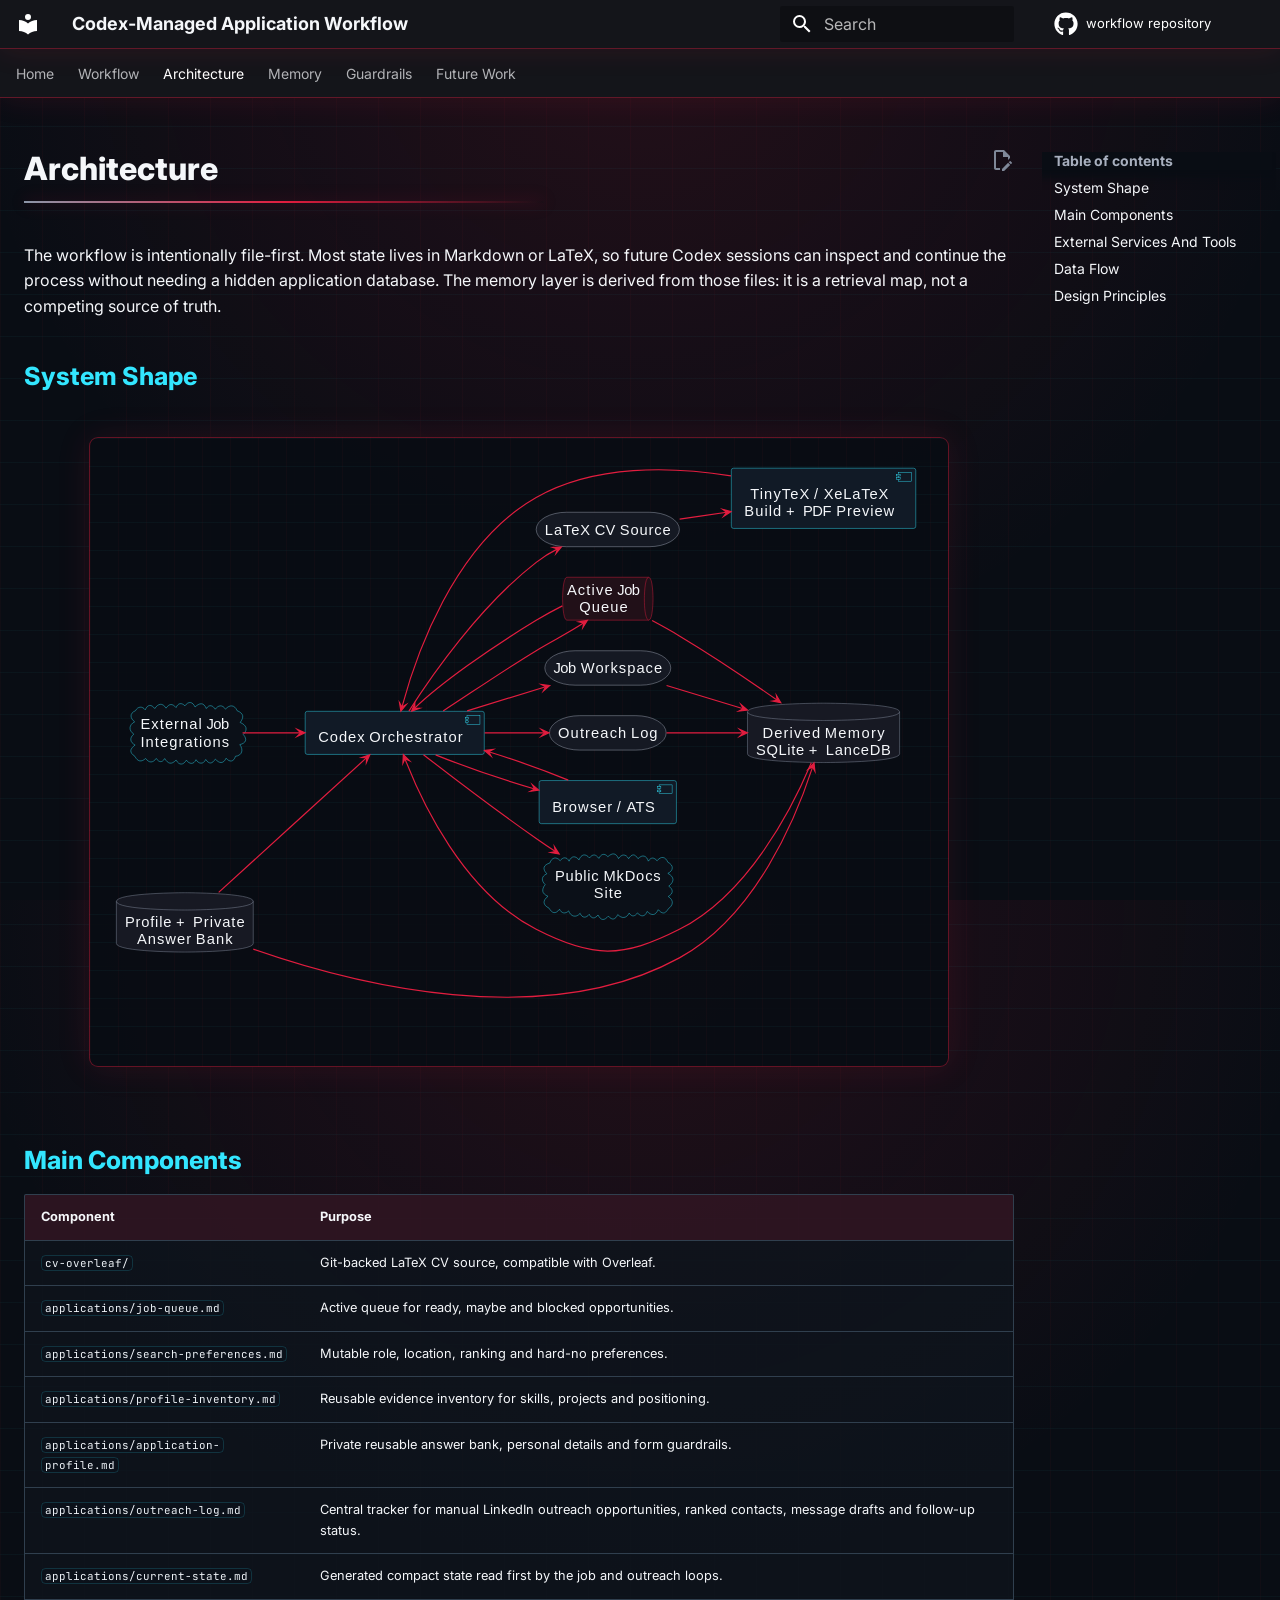
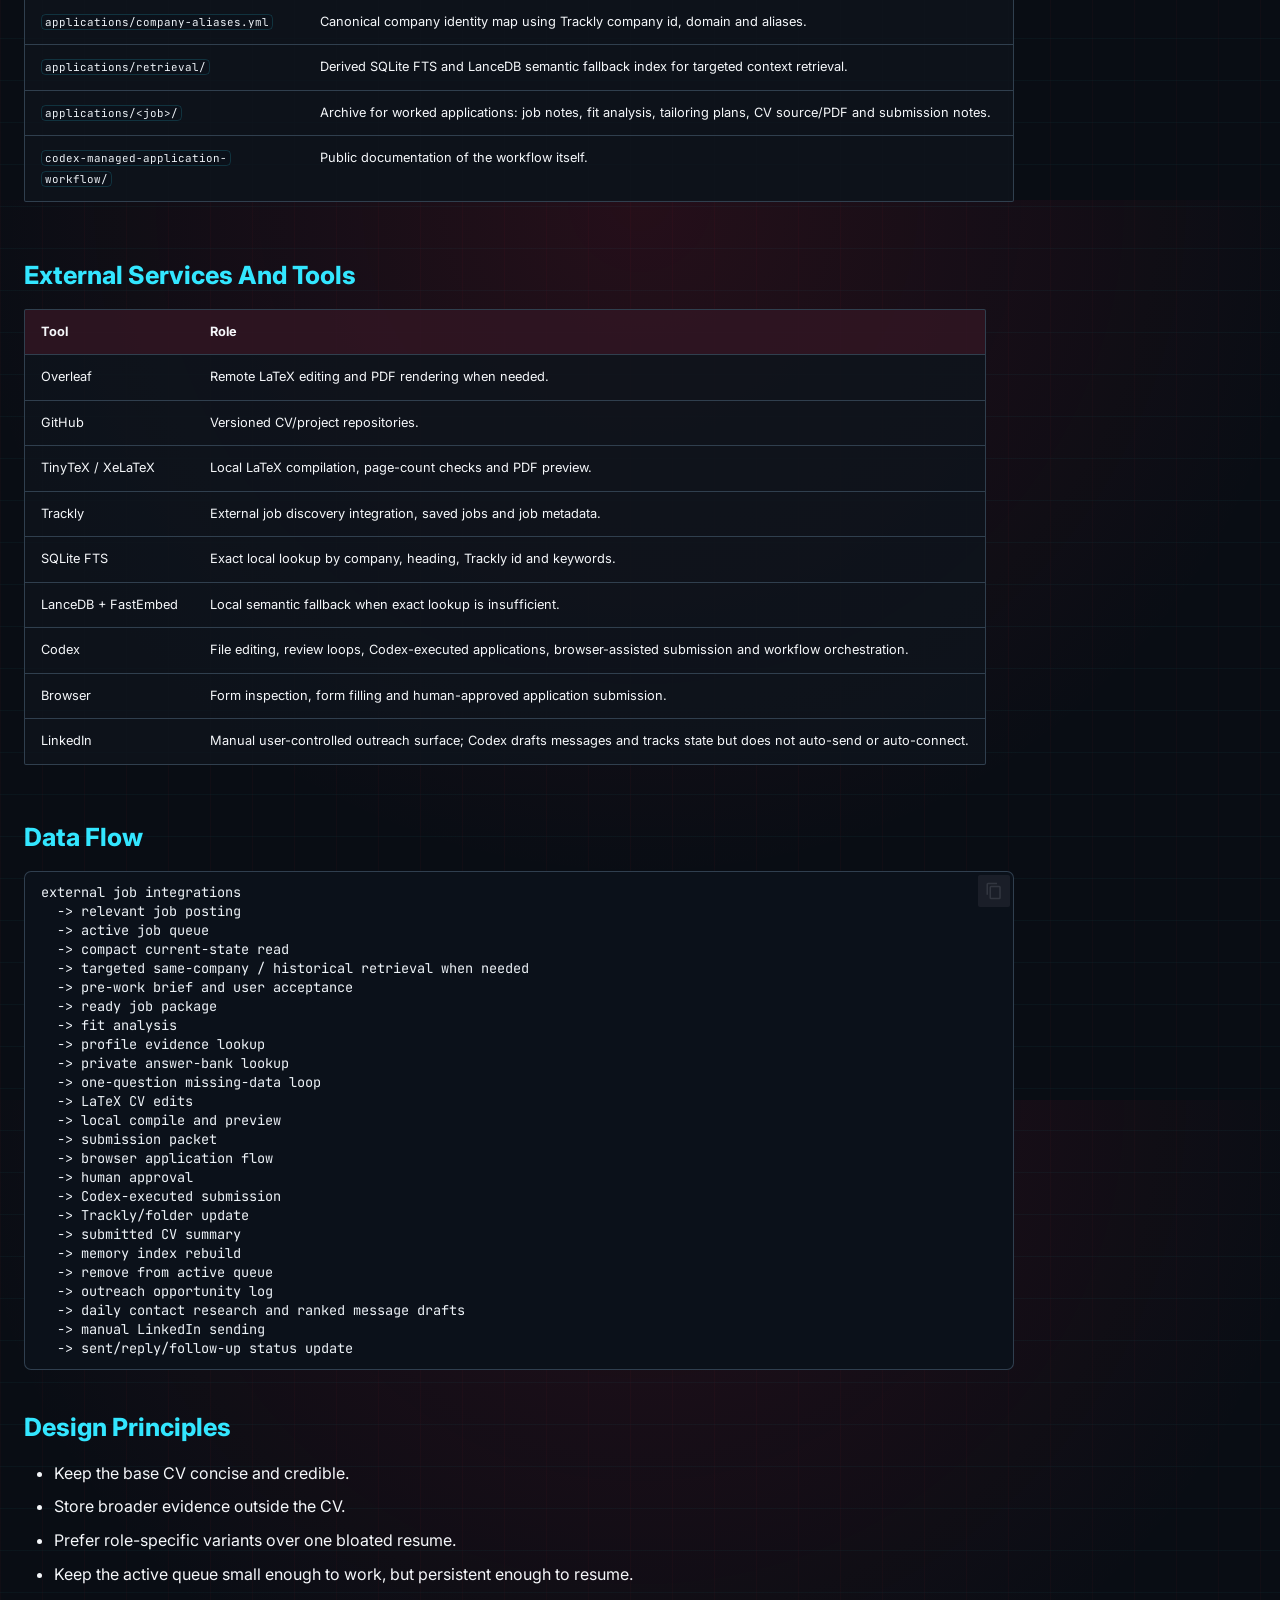
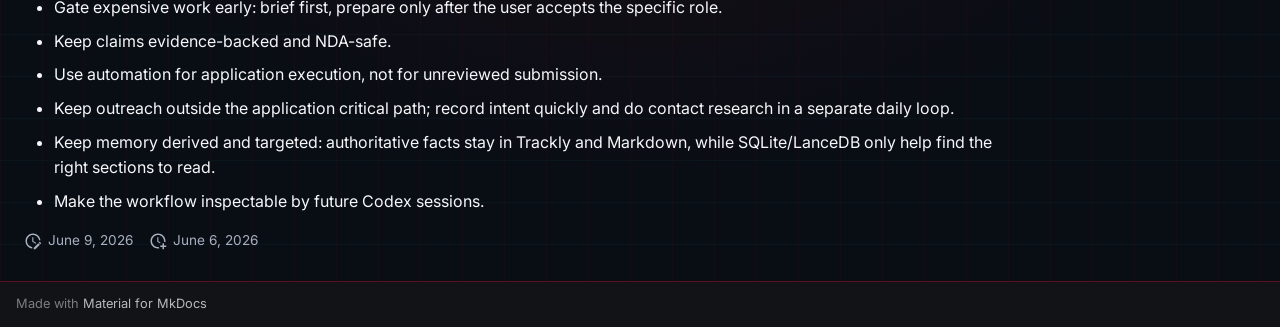
==== commit 5d44b893: "Deployed 826f18d with MkDocs version: 1.6.1" ====
--- a/architecture/index.html
+++ b/architecture/index.html
@@ -1,22 +1,26 @@
-<!doctype html><html lang=en class=no-js> <head><meta charset=utf-8><meta name=viewport content="width=device-width,initial-scale=1"><meta name=description content="Queue-driven, human-approved CV tailoring, application submission and manual outreach tracking workflow managed through Codex."><meta name=author content=user><link href=https://ddm18.github.io/codex-managed-application-workflow/architecture/ rel=canonical><link href=../workflow/ rel=prev><link href=../guardrails/ rel=next><link rel=icon href=../assets/images/favicon.png><meta name=generator content="mkdocs-1.6.1, mkdocs-material-9.7.6"><title>Architecture - Codex-Managed Application Workflow</title><link rel=stylesheet href=../assets/stylesheets/main.484c7ddc.min.css><link rel=stylesheet href=../assets/stylesheets/palette.ab4e12ef.min.css><link rel=preconnect href=https://fonts.gstatic.com crossorigin><link rel=stylesheet href="https://fonts.googleapis.com/css?family=Inter:300,300i,400,400i,700,700i%7CJetBrains+Mono:400,400i,700,700i&display=fallback"><style>:root{--md-text-font:"Inter";--md-code-font:"JetBrains Mono"}</style><link rel=stylesheet href=../stylesheets/extra-20260606-diagram-icons-v3.css><script>__md_scope=new URL("..",location),__md_hash=e=>[...e].reduce(((e,_)=>(e<<5)-e+_.charCodeAt(0)),0),__md_get=(e,_=localStorage,t=__md_scope)=>JSON.parse(_.getItem(t.pathname+"."+e)),__md_set=(e,_,t=localStorage,a=__md_scope)=>{try{t.setItem(a.pathname+"."+e,JSON.stringify(_))}catch(e){}}</script></head> <body dir=ltr data-md-color-scheme=slate data-md-color-primary=black data-md-color-accent=red> <input class=md-toggle data-md-toggle=drawer type=checkbox id=__drawer autocomplete=off> <input class=md-toggle data-md-toggle=search type=checkbox id=__search autocomplete=off> <label class=md-overlay for=__drawer></label> <div data-md-component=skip> <a href=#architecture class=md-skip> Skip to content </a> </div> <div data-md-component=announce> </div> <header class=md-header data-md-component=header> <nav class="md-header__inner md-grid" aria-label=Header> <a href=.. title="Codex-Managed Application Workflow" class="md-header__button md-logo" aria-label="Codex-Managed Application Workflow" data-md-component=logo> <svg xmlns=http://www.w3.org/2000/svg viewbox="0 0 24 24"><path d="M12 8a3 3 0 0 0 3-3 3 3 0 0 0-3-3 3 3 0 0 0-3 3 3 3 0 0 0 3 3m0 3.54C9.64 9.35 6.5 8 3 8v11c3.5 0 6.64 1.35 9 3.54 2.36-2.19 5.5-3.54 9-3.54V8c-3.5 0-6.64 1.35-9 3.54"/></svg> </a> <label class="md-header__button md-icon" for=__drawer> <svg xmlns=http://www.w3.org/2000/svg viewbox="0 0 24 24"><path d="M3 6h18v2H3zm0 5h18v2H3zm0 5h18v2H3z"/></svg> </label> <div class=md-header__title data-md-component=header-title> <div class=md-header__ellipsis> <div class=md-header__topic> <span class=md-ellipsis> Codex-Managed Application Workflow </span> </div> <div class=md-header__topic data-md-component=header-topic> <span class=md-ellipsis> Architecture </span> </div> </div> </div> <form class=md-header__option data-md-component=palette> <input class=md-option data-md-color-media data-md-color-scheme=slate data-md-color-primary=black data-md-color-accent=red aria-hidden=true type=radio name=__palette id=__palette_0> </form> <script>var palette=__md_get("__palette");if(palette&&palette.color){if("(prefers-color-scheme)"===palette.color.media){var media=matchMedia("(prefers-color-scheme: light)"),input=document.querySelector(media.matches?"[data-md-color-media='(prefers-color-scheme: light)']":"[data-md-color-media='(prefers-color-scheme: dark)']");palette.color.media=input.getAttribute("data-md-color-media"),palette.color.scheme=input.getAttribute("data-md-color-scheme"),palette.color.primary=input.getAttribute("data-md-color-primary"),palette.color.accent=input.getAttribute("data-md-color-accent")}for(var[key,value]of Object.entries(palette.color))document.body.setAttribute("data-md-color-"+key,value)}</script> <label class="md-header__button md-icon" for=__search> <svg xmlns=http://www.w3.org/2000/svg viewbox="0 0 24 24"><path d="M9.5 3A6.5 6.5 0 0 1 16 9.5c0 1.61-.59 3.09-1.56 4.23l.27.27h.79l5 5-1.5 1.5-5-5v-.79l-.27-.27A6.52 6.52 0 0 1 9.5 16 6.5 6.5 0 0 1 3 9.5 6.5 6.5 0 0 1 9.5 3m0 2C7 5 5 7 5 9.5S7 14 9.5 14 14 12 14 9.5 12 5 9.5 5"/></svg> </label> <div class=md-search data-md-component=search role=dialog> <label class=md-search__overlay for=__search></label> <div class=md-search__inner role=search> <form class=md-search__form name=search> <input type=text class=md-search__input name=query aria-label=Search placeholder=Search autocapitalize=off autocorrect=off autocomplete=off spellcheck=false data-md-component=search-query required> <label class="md-search__icon md-icon" for=__search> <svg xmlns=http://www.w3.org/2000/svg viewbox="0 0 24 24"><path d="M9.5 3A6.5 6.5 0 0 1 16 9.5c0 1.61-.59 3.09-1.56 4.23l.27.27h.79l5 5-1.5 1.5-5-5v-.79l-.27-.27A6.52 6.52 0 0 1 9.5 16 6.5 6.5 0 0 1 3 9.5 6.5 6.5 0 0 1 9.5 3m0 2C7 5 5 7 5 9.5S7 14 9.5 14 14 12 14 9.5 12 5 9.5 5"/></svg> <svg xmlns=http://www.w3.org/2000/svg viewbox="0 0 24 24"><path d="M20 11v2H8l5.5 5.5-1.42 1.42L4.16 12l7.92-7.92L13.5 5.5 8 11z"/></svg> </label> <nav class=md-search__options aria-label=Search> <a href=javascript:void(0) class="md-search__icon md-icon" title=Share aria-label=Share data-clipboard data-clipboard-text data-md-component=search-share tabindex=-1> <svg xmlns=http://www.w3.org/2000/svg viewbox="0 0 24 24"><path d="M18 16.08c-.76 0-1.44.3-1.96.77L8.91 12.7c.05-.23.09-.46.09-.7s-.04-.47-.09-.7l7.05-4.11c.54.5 1.25.81 2.04.81a3 3 0 0 0 3-3 3 3 0 0 0-3-3 3 3 0 0 0-3 3c0 .24.04.47.09.7L8.04 9.81C7.5 9.31 6.79 9 6 9a3 3 0 0 0-3 3 3 3 0 0 0 3 3c.79 0 1.5-.31 2.04-.81l7.12 4.15c-.05.21-.08.43-.08.66 0 1.61 1.31 2.91 2.92 2.91s2.92-1.3 2.92-2.91A2.92 2.92 0 0 0 18 16.08"/></svg> </a> <button type=reset class="md-search__icon md-icon" title=Clear aria-label=Clear tabindex=-1> <svg xmlns=http://www.w3.org/2000/svg viewbox="0 0 24 24"><path d="M19 6.41 17.59 5 12 10.59 6.41 5 5 6.41 10.59 12 5 17.59 6.41 19 12 13.41 17.59 19 19 17.59 13.41 12z"/></svg> </button> </nav> </form> <div class=md-search__output> <div class=md-search__scrollwrap tabindex=0 data-md-scrollfix> <div class=md-search-result data-md-component=search-result> <div class=md-search-result__meta> Initializing search </div> <ol class=md-search-result__list role=presentation></ol> </div> </div> </div> </div> </div> <div class=md-header__source> <a href=https://github.com/ddm18/codex-managed-application-workflow title="Go to repository" class=md-source data-md-component=source> <div class="md-source__icon md-icon"> <svg xmlns=http://www.w3.org/2000/svg viewbox="0 0 512 512"><!-- Font Awesome Free 7.1.0 by @fontawesome - https://fontawesome.com License - https://fontawesome.com/license/free (Icons: CC BY 4.0, Fonts: SIL OFL 1.1, Code: MIT License) Copyright 2025 Fonticons, Inc.--><path d="M173.9 397.4c0 2-2.3 3.6-5.2 3.6-3.3.3-5.6-1.3-5.6-3.6 0-2 2.3-3.6 5.2-3.6 3-.3 5.6 1.3 5.6 3.6m-31.1-4.5c-.7 2 1.3 4.3 4.3 4.9 2.6 1 5.6 0 6.2-2s-1.3-4.3-4.3-5.2c-2.6-.7-5.5.3-6.2 2.3m44.2-1.7c-2.9.7-4.9 2.6-4.6 4.9.3 2 2.9 3.3 5.9 2.6 2.9-.7 4.9-2.6 4.6-4.6-.3-1.9-3-3.2-5.9-2.9M252.8 8C114.1 8 8 113.3 8 252c0 110.9 69.8 205.8 169.5 239.2 12.8 2.3 17.3-5.6 17.3-12.1 0-6.2-.3-40.4-.3-61.4 0 0-70 15-84.7-29.8 0 0-11.4-29.1-27.8-36.6 0 0-22.9-15.7 1.6-15.4 0 0 24.9 2 38.6 25.8 21.9 38.6 58.6 27.5 72.9 20.9 2.3-16 8.8-27.1 16-33.7-55.9-6.2-112.3-14.3-112.3-110.5 0-27.5 7.6-41.3 23.6-58.9-2.6-6.5-11.1-33.3 2.6-67.9 20.9-6.5 69 27 69 27 20-5.6 41.5-8.5 62.8-8.5s42.8 2.9 62.8 8.5c0 0 48.1-33.6 69-27 13.7 34.7 5.2 61.4 2.6 67.9 16 17.7 25.8 31.5 25.8 58.9 0 96.5-58.9 104.2-114.8 110.5 9.2 7.9 17 22.9 17 46.4 0 33.7-.3 75.4-.3 83.6 0 6.5 4.6 14.4 17.3 12.1C436.2 457.8 504 362.9 504 252 504 113.3 391.5 8 252.8 8M105.2 352.9c-1.3 1-1 3.3.7 5.2 1.6 1.6 3.9 2.3 5.2 1 1.3-1 1-3.3-.7-5.2-1.6-1.6-3.9-2.3-5.2-1m-10.8-8.1c-.7 1.3.3 2.9 2.3 3.9 1.6 1 3.6.7 4.3-.7.7-1.3-.3-2.9-2.3-3.9-2-.6-3.6-.3-4.3.7m32.4 35.6c-1.6 1.3-1 4.3 1.3 6.2 2.3 2.3 5.2 2.6 6.5 1 1.3-1.3.7-4.3-1.3-6.2-2.2-2.3-5.2-2.6-6.5-1m-11.4-14.7c-1.6 1-1.6 3.6 0 5.9s4.3 3.3 5.6 2.3c1.6-1.3 1.6-3.9 0-6.2-1.4-2.3-4-3.3-5.6-2"/></svg> </div> <div class=md-source__repository> workflow repository </div> </a> </div> </nav> </header> <div class=md-container data-md-component=container> <nav class=md-tabs aria-label=Tabs data-md-component=tabs> <div class=md-grid> <ul class=md-tabs__list> <li class=md-tabs__item> <a href=.. class=md-tabs__link> Home </a> </li> <li class=md-tabs__item> <a href=../workflow/ class=md-tabs__link> Workflow </a> </li> <li class="md-tabs__item md-tabs__item--active"> <a href=./ class=md-tabs__link> Architecture </a> </li> <li class=md-tabs__item> <a href=../guardrails/ class=md-tabs__link> Guardrails </a> </li> <li class=md-tabs__item> <a href=../future-work/ class=md-tabs__link> Future Work </a> </li> </ul> </div> </nav> <main class=md-main data-md-component=main> <div class="md-main__inner md-grid"> <div class="md-sidebar md-sidebar--primary" data-md-component=sidebar data-md-type=navigation> <div class=md-sidebar__scrollwrap> <div class=md-sidebar__inner> <nav class="md-nav md-nav--primary md-nav--lifted" aria-label=Navigation data-md-level=0> <label class=md-nav__title for=__drawer> <a href=.. title="Codex-Managed Application Workflow" class="md-nav__button md-logo" aria-label="Codex-Managed Application Workflow" data-md-component=logo> <svg xmlns=http://www.w3.org/2000/svg viewbox="0 0 24 24"><path d="M12 8a3 3 0 0 0 3-3 3 3 0 0 0-3-3 3 3 0 0 0-3 3 3 3 0 0 0 3 3m0 3.54C9.64 9.35 6.5 8 3 8v11c3.5 0 6.64 1.35 9 3.54 2.36-2.19 5.5-3.54 9-3.54V8c-3.5 0-6.64 1.35-9 3.54"/></svg> </a> Codex-Managed Application Workflow </label> <div class=md-nav__source> <a href=https://github.com/ddm18/codex-managed-application-workflow title="Go to repository" class=md-source data-md-component=source> <div class="md-source__icon md-icon"> <svg xmlns=http://www.w3.org/2000/svg viewbox="0 0 512 512"><!-- Font Awesome Free 7.1.0 by @fontawesome - https://fontawesome.com License - https://fontawesome.com/license/free (Icons: CC BY 4.0, Fonts: SIL OFL 1.1, Code: MIT License) Copyright 2025 Fonticons, Inc.--><path d="M173.9 397.4c0 2-2.3 3.6-5.2 3.6-3.3.3-5.6-1.3-5.6-3.6 0-2 2.3-3.6 5.2-3.6 3-.3 5.6 1.3 5.6 3.6m-31.1-4.5c-.7 2 1.3 4.3 4.3 4.9 2.6 1 5.6 0 6.2-2s-1.3-4.3-4.3-5.2c-2.6-.7-5.5.3-6.2 2.3m44.2-1.7c-2.9.7-4.9 2.6-4.6 4.9.3 2 2.9 3.3 5.9 2.6 2.9-.7 4.9-2.6 4.6-4.6-.3-1.9-3-3.2-5.9-2.9M252.8 8C114.1 8 8 113.3 8 252c0 110.9 69.8 205.8 169.5 239.2 12.8 2.3 17.3-5.6 17.3-12.1 0-6.2-.3-40.4-.3-61.4 0 0-70 15-84.7-29.8 0 0-11.4-29.1-27.8-36.6 0 0-22.9-15.7 1.6-15.4 0 0 24.9 2 38.6 25.8 21.9 38.6 58.6 27.5 72.9 20.9 2.3-16 8.8-27.1 16-33.7-55.9-6.2-112.3-14.3-112.3-110.5 0-27.5 7.6-41.3 23.6-58.9-2.6-6.5-11.1-33.3 2.6-67.9 20.9-6.5 69 27 69 27 20-5.6 41.5-8.5 62.8-8.5s42.8 2.9 62.8 8.5c0 0 48.1-33.6 69-27 13.7 34.7 5.2 61.4 2.6 67.9 16 17.7 25.8 31.5 25.8 58.9 0 96.5-58.9 104.2-114.8 110.5 9.2 7.9 17 22.9 17 46.4 0 33.7-.3 75.4-.3 83.6 0 6.5 4.6 14.4 17.3 12.1C436.2 457.8 504 362.9 504 252 504 113.3 391.5 8 252.8 8M105.2 352.9c-1.3 1-1 3.3.7 5.2 1.6 1.6 3.9 2.3 5.2 1 1.3-1 1-3.3-.7-5.2-1.6-1.6-3.9-2.3-5.2-1m-10.8-8.1c-.7 1.3.3 2.9 2.3 3.9 1.6 1 3.6.7 4.3-.7.7-1.3-.3-2.9-2.3-3.9-2-.6-3.6-.3-4.3.7m32.4 35.6c-1.6 1.3-1 4.3 1.3 6.2 2.3 2.3 5.2 2.6 6.5 1 1.3-1.3.7-4.3-1.3-6.2-2.2-2.3-5.2-2.6-6.5-1m-11.4-14.7c-1.6 1-1.6 3.6 0 5.9s4.3 3.3 5.6 2.3c1.6-1.3 1.6-3.9 0-6.2-1.4-2.3-4-3.3-5.6-2"/></svg> </div> <div class=md-source__repository> workflow repository </div> </a> </div> <ul class=md-nav__list data-md-scrollfix> <li class=md-nav__item> <a href=.. class=md-nav__link> <span class=md-ellipsis> Home </span> </a> </li> <li class=md-nav__item> <a href=../workflow/ class=md-nav__link> <span class=md-ellipsis> Workflow </span> </a> </li> <li class="md-nav__item md-nav__item--active"> <input class="md-nav__toggle md-toggle" type=checkbox id=__toc> <label class="md-nav__link md-nav__link--active" for=__toc> <span class=md-ellipsis> Architecture </span> <span class="md-nav__icon md-icon"></span> </label> <a href=./ class="md-nav__link md-nav__link--active"> <span class=md-ellipsis> Architecture </span> </a> <nav class="md-nav md-nav--secondary" aria-label="Table of contents"> <label class=md-nav__title for=__toc> <span class="md-nav__icon md-icon"></span> Table of contents </label> <ul class=md-nav__list data-md-component=toc data-md-scrollfix> <li class=md-nav__item> <a href=#system-shape class=md-nav__link> <span class=md-ellipsis> System Shape </span> </a> </li> <li class=md-nav__item> <a href=#main-components class=md-nav__link> <span class=md-ellipsis> Main Components </span> </a> </li> <li class=md-nav__item> <a href=#external-services-and-tools class=md-nav__link> <span class=md-ellipsis> External Services And Tools </span> </a> </li> <li class=md-nav__item> <a href=#data-flow class=md-nav__link> <span class=md-ellipsis> Data Flow </span> </a> </li> <li class=md-nav__item> <a href=#design-principles class=md-nav__link> <span class=md-ellipsis> Design Principles </span> </a> </li> </ul> </nav> </li> <li class=md-nav__item> <a href=../guardrails/ class=md-nav__link> <span class=md-ellipsis> Guardrails </span> </a> </li> <li class=md-nav__item> <a href=../future-work/ class=md-nav__link> <span class=md-ellipsis> Future Work </span> </a> </li> </ul> </nav> </div> </div> </div> <div class="md-sidebar md-sidebar--secondary" data-md-component=sidebar data-md-type=toc> <div class=md-sidebar__scrollwrap> <div class=md-sidebar__inner> <nav class="md-nav md-nav--secondary" aria-label="Table of contents"> <label class=md-nav__title for=__toc> <span class="md-nav__icon md-icon"></span> Table of contents </label> <ul class=md-nav__list data-md-component=toc data-md-scrollfix> <li class=md-nav__item> <a href=#system-shape class=md-nav__link> <span class=md-ellipsis> System Shape </span> </a> </li> <li class=md-nav__item> <a href=#main-components class=md-nav__link> <span class=md-ellipsis> Main Components </span> </a> </li> <li class=md-nav__item> <a href=#external-services-and-tools class=md-nav__link> <span class=md-ellipsis> External Services And Tools </span> </a> </li> <li class=md-nav__item> <a href=#data-flow class=md-nav__link> <span class=md-ellipsis> Data Flow </span> </a> </li> <li class=md-nav__item> <a href=#design-principles class=md-nav__link> <span class=md-ellipsis> Design Principles </span> </a> </li> </ul> </nav> </div> </div> </div> <div class=md-content data-md-component=content> <article class="md-content__inner md-typeset"> <a href=https://github.com/ddm18/codex-managed-application-workflow/edit/main/docs/architecture.md title="Edit this page" class="md-content__button md-icon" rel=edit> <svg xmlns=http://www.w3.org/2000/svg viewbox="0 0 24 24"><path d="M10 20H6V4h7v5h5v3.1l2-2V8l-6-6H6c-1.1 0-2 .9-2 2v16c0 1.1.9 2 2 2h4zm10.2-7c.1 0 .3.1.4.2l1.3 1.3c.2.2.2.6 0 .8l-1 1-2.1-2.1 1-1c.1-.1.2-.2.4-.2m0 3.9L14.1 23H12v-2.1l6.1-6.1z"/></svg> </a> <h1 id=architecture>Architecture<a class=headerlink href=#architecture title="Permanent link">&para;</a></h1> <p>The workflow is intentionally file-first. Most state lives in Markdown or LaTeX, so future Codex sessions can inspect and continue the process without needing a hidden application database.</p> <h2 id=system-shape>System Shape<a class=headerlink href=#system-shape title="Permanent link">&para;</a></h2> <p class=architecture-diagram><svg xmlns=http://www.w3.org/2000/svg contentstyletype=text/css data-diagram-type=DESCRIPTION height=832.3125px preserveaspectratio="xMaxYMax meet" style version=1.1 viewbox="0 0 1357 832" width=1357px zoomandpan=magnify class=uml alt="uml diagram" title><defs/><g><g class=entity data-qualified-name=JOBS data-source-line=89 id=ent0001><path fill=#0B1018 style=stroke:#33E6FF;stroke-width:0.7188; d="M40.2923,303.6056 C44.1464,296.4337 51.4641,295.5012 56.5515,302.1554 C60.2,293.2137 66.4975,292.3028 72.4022,300.0071 C77.6693,291.6933 85.1839,289.8007 91.0915,299.3365 C96.3932,291.5394 101.6072,291.4012 107.7457,298.3942 C110.908,290.8952 116.7146,289.5565 122.4931,295.5305 C128.2686,287.1109 135.4754,288.5899 139.2812,297.4447 C146.1628,290.7179 153.4892,288.9643 157.9875,299.9603 C162.8071,292.3697 169.0506,294.8083 172.7939,301.1077 C177.6674,294.2484 184.8444,293.0947 189.8208,300.989 C196.2725,293.4554 205.0255,293.2885 209.1117,303.5529 C219.9971,307.9234 221.0006,314.127 214.2533,323.1287 C224.0413,327.3231 227.859,334.2312 219.4167,343.1316 C226.636,351.5493 223.6396,357.463 213.6191,359.9311 C219.7341,367.9287 218.0127,378.0404 206.3292,379.36 C203.9717,388.5521 196.5675,389.6375 190.8921,382.4957 C185.9277,392.5958 179.3806,391.0965 173.0057,383.9593 C167.875,391.714 162.7953,393.1662 157.0201,384.5903 C153.0066,393.2108 145.2434,392.2655 140.8793,384.9453 C137.0416,393.5338 129.4849,392.4571 124.9252,385.6957 C119.7093,394.1419 112.849,394.7987 107.7828,385.5506 C99.9688,393.7512 94.4277,391.9194 88.8663,383.0538 C84.7656,390.4297 78.8041,389.4096 74.8791,382.8772 C69.0801,390.4835 63.0999,390.7929 57.2417,382.9448 C50.09,389.3666 43.7103,388.2154 39.4757,379.5173 C29.5492,372.8109 30.9337,367.0793 39.7172,360.6119 C31.2673,356.2045 29.9348,348.752 37.6004,342.4649 C28.4841,336.6549 29.4694,326.6727 38.9446,322.0893 C31.6408,316.475 29.8121,307.9233 40.2923,303.6056"/><text fill=#F5F7FA font-family=Arial font-size=24.4375 lengthadjust=spacing textlength=101.8189 x=48.6675 y=334.6209>External</text><text fill=#F5F7FA font-family=Arial font-size=24.4375 lengthadjust=spacing textlength=7.768 x=150.4864 y=334.6209>&#160;</text><text fill=#F5F7FA font-family=Arial font-size=24.4375 lengthadjust=spacing textlength=37.6705 x=158.2544 y=334.6209>Job</text><text fill=#F5F7FA font-family=Arial font-size=24.4375 lengthadjust=spacing textlength=147.3887 x=48.6019 y=363.0677>Integrations</text></g><g class=entity data-qualified-name=DATA data-source-line=90 id=ent0002><path fill=#171923 style=stroke:#8C96A8;stroke-width:0.7188; d="M8.625,454.9688 C8.625,440.5938 122.2952,440.5938 122.2952,440.5938 C122.2952,440.5938 235.9655,440.5938 235.9655,454.9688 L235.9655,524.7998 C235.9655,539.1748 122.2952,539.1748 122.2952,539.1748 C122.2952,539.1748 8.625,539.1748 8.625,524.7998 L8.625,454.9688"/><path fill=none style=stroke:#8C96A8;stroke-width:0.7188; d="M8.625,454.9688 C8.625,469.3438 122.2952,469.3438 122.2952,469.3438 C122.2952,469.3438 235.9655,469.3438 235.9655,454.9688"/><text fill=#F5F7FA font-family=Arial font-size=24.4375 lengthadjust=spacing textlength=76.9519 x=23 y=497.7772>Profile</text><text fill=#F5F7FA font-family=Arial font-size=24.4375 lengthadjust=spacing textlength=7.768 x=99.9519 y=497.7772>&#160;</text><text fill=#F5F7FA font-family=Arial font-size=24.4375 lengthadjust=spacing textlength=20.476 x=107.7198 y=497.7772>+</text><text fill=#F5F7FA font-family=Arial font-size=24.4375 lengthadjust=spacing textlength=7.768 x=128.1958 y=497.7772>&#160;</text><text fill=#F5F7FA font-family=Arial font-size=24.4375 lengthadjust=spacing textlength=85.6267 x=135.9638 y=497.7772>Private</text><text fill=#F5F7FA font-family=Arial font-size=24.4375 lengthadjust=spacing textlength=90.0059 x=42.7182 y=526.224>Answer</text><text fill=#F5F7FA font-family=Arial font-size=24.4375 lengthadjust=spacing textlength=7.768 x=132.7241 y=526.224>&#160;</text><text fill=#F5F7FA font-family=Arial font-size=24.4375 lengthadjust=spacing textlength=61.3801 x=140.4921 y=526.224>Bank</text></g><g class=entity data-qualified-name=QUEUE data-source-line=91 id=ent0003><path fill=#211018 style=stroke:#E21D3F;stroke-width:0.7188; d="M757.3038,8.625 L893.1384,8.625 C900.3259,8.625 900.3259,44.2593 900.3259,44.2593 C900.3259,44.2593 900.3259,79.8936 893.1384,79.8936 L757.3038,79.8936 C750.1163,79.8936 750.1163,44.2593 750.1163,44.2593 C750.1163,44.2593 750.1163,8.625 757.3038,8.625"/><path fill=none style=stroke:#E21D3F;stroke-width:0.7188; d="M893.1384,8.625 C885.9509,8.625 885.9509,44.2593 885.9509,44.2593 C885.9509,79.8936 893.1384,79.8936 893.1384,79.8936"/><text fill=#F5F7FA font-family=Arial font-size=24.4375 lengthadjust=spacing textlength=76.0211 x=757.3038 y=38.4959>Active</text><text fill=#F5F7FA font-family=Arial font-size=24.4375 lengthadjust=spacing textlength=7.768 x=833.3249 y=38.4959>&#160;</text><text fill=#F5F7FA font-family=Arial font-size=24.4375 lengthadjust=spacing textlength=37.6705 x=841.0929 y=38.4959>Job</text><text fill=#F5F7FA font-family=Arial font-size=24.4375 lengthadjust=spacing textlength=80.281 x=777.8931 y=66.9427>Queue</text></g><g class=entity data-qualified-name=CODEX data-source-line=92 id=ent0004><rect fill=#111A26 height=71.5718 rx=3.5938 ry=3.5938 style=stroke:#33E6FF;stroke-width:0.7188; width=297.4481 x=322.2156 y=379.3419 /><rect fill=#111A26 height=14.375 style=stroke:#33E6FF;stroke-width:0.7188; width=21.5625 x=590.9137 y=386.5294 /><rect fill=#111A26 height=2.875 style=stroke:#33E6FF;stroke-width:0.7188; width=5.75 x=588.0387 y=389.4044 /><rect fill=#111A26 height=2.875 style=stroke:#33E6FF;stroke-width:0.7188; width=5.75 x=588.0387 y=395.1544 /><text fill=#F5F7FA font-family=Arial font-size=24.4375 lengthadjust=spacing textlength=77.0235 x=343.7781 y=430.7753>Codex</text><text fill=#F5F7FA font-family=Arial font-size=24.4375 lengthadjust=spacing textlength=7.768 x=420.8016 y=430.7753>&#160;</text><text fill=#F5F7FA font-family=Arial font-size=24.4375 lengthadjust=spacing textlength=155.1566 x=428.5696 y=430.7753>Orchestrator</text></g><g class=entity data-qualified-name=APPS data-source-line=93 id=ent0005><rect fill=#151923 height=57.1968 rx=50.3125 ry=50.3125 style=stroke:#A8B0BF;stroke-width:0.7188; width=209.1913 x=720.6188 y=130.6544 /><text fill=#F5F7FA font-family=Arial font-size=24.4375 lengthadjust=spacing textlength=37.6705 x=734.9938 y=167.7128>Job</text><text fill=#F5F7FA font-family=Arial font-size=24.4375 lengthadjust=spacing textlength=7.768 x=772.6643 y=167.7128>&#160;</text><text fill=#F5F7FA font-family=Arial font-size=24.4375 lengthadjust=spacing textlength=135.0029 x=780.4322 y=167.7128>Workspace</text></g><g class=entity data-qualified-name=OUTREACH data-source-line=94 id=ent0006><path fill=#171923 style=stroke:#8C96A8;stroke-width:0.7188; d="M705.9131,252.2812 C705.9131,237.9062 825.2154,237.9062 825.2154,237.9062 C825.2154,237.9062 944.5178,237.9062 944.5178,252.2812 L944.5178,322.1123 C944.5178,336.4873 825.2154,336.4873 825.2154,336.4873 C825.2154,336.4873 705.9131,336.4873 705.9131,322.1123 L705.9131,252.2812"/><path fill=none style=stroke:#8C96A8;stroke-width:0.7188; d="M705.9131,252.2812 C705.9131,266.6562 825.2154,266.6562 825.2154,266.6562 C825.2154,266.6562 944.5178,266.6562 944.5178,252.2812"/><text fill=#F5F7FA font-family=Arial font-size=24.4375 lengthadjust=spacing textlength=88.8007 x=720.2881 y=295.0897>Manual</text><text fill=#F5F7FA font-family=Arial font-size=24.4375 lengthadjust=spacing textlength=7.768 x=809.0888 y=295.0897>&#160;</text><text fill=#F5F7FA font-family=Arial font-size=24.4375 lengthadjust=spacing textlength=113.2859 x=816.8568 y=295.0897>Outreach</text><text fill=#F5F7FA font-family=Arial font-size=24.4375 lengthadjust=spacing textlength=44.0782 x=803.1764 y=323.5365>Log</text></g><g class=entity data-qualified-name=CV data-source-line=95 id=ent0007><rect fill=#151923 height=57.1968 rx=50.3125 ry=50.3125 style=stroke:#A8B0BF;stroke-width:0.7188; width=237.829 x=706.3013 y=386.5294 /><text fill=#F5F7FA font-family=Arial font-size=24.4375 lengthadjust=spacing textlength=75.2933 x=720.6763 y=423.5878>LaTeX</text><text fill=#F5F7FA font-family=Arial font-size=24.4375 lengthadjust=spacing textlength=7.768 x=795.9695 y=423.5878>&#160;</text><text fill=#F5F7FA font-family=Arial font-size=24.4375 lengthadjust=spacing textlength=33.7805 x=803.7375 y=423.5878>CV</text><text fill=#F5F7FA font-family=Arial font-size=24.4375 lengthadjust=spacing textlength=7.768 x=837.518 y=423.5878>&#160;</text><text fill=#F5F7FA font-family=Arial font-size=24.4375 lengthadjust=spacing textlength=84.4693 x=845.286 y=423.5878>Source</text></g><g class=entity data-qualified-name=TEX data-source-line=96 id=ent0008><rect fill=#111A26 height=100.0186 rx=3.5938 ry=3.5938 style=stroke:#33E6FF;stroke-width:0.7188; width=306.3258 x=1030.7737 y=554.875 /><rect fill=#111A26 height=14.375 style=stroke:#33E6FF;stroke-width:0.7188; width=21.5625 x=1308.3495 y=562.0625 /><rect fill=#111A26 height=2.875 style=stroke:#33E6FF;stroke-width:0.7188; width=5.75 x=1305.4745 y=564.9375 /><rect fill=#111A26 height=2.875 style=stroke:#33E6FF;stroke-width:0.7188; width=5.75 x=1305.4745 y=570.6875 /><text fill=#F5F7FA font-family=Arial font-size=24.4375 lengthadjust=spacing textlength=98.3705 x=1062.1447 y=606.3084>TinyTeX</text><text fill=#F5F7FA font-family=Arial font-size=24.4375 lengthadjust=spacing textlength=7.768 x=1160.5151 y=606.3084>&#160;</text><text fill=#F5F7FA font-family=Arial font-size=24.4375 lengthadjust=spacing textlength=8.2333 x=1168.2831 y=606.3084>/</text><text fill=#F5F7FA font-family=Arial font-size=24.4375 lengthadjust=spacing textlength=7.768 x=1176.5165 y=606.3084>&#160;</text><text fill=#F5F7FA font-family=Arial font-size=24.4375 lengthadjust=spacing textlength=107.0692 x=1184.2844 y=606.3084>XeLaTeX</text><text fill=#F5F7FA font-family=Arial font-size=24.4375 lengthadjust=spacing textlength=61.3443 x=1052.3362 y=634.7552>Build</text><text fill=#F5F7FA font-family=Arial font-size=24.4375 lengthadjust=spacing textlength=7.768 x=1113.6806 y=634.7552>&#160;</text><text fill=#F5F7FA font-family=Arial font-size=24.4375 lengthadjust=spacing textlength=20.476 x=1121.4486 y=634.7552>+</text><text fill=#F5F7FA font-family=Arial font-size=24.4375 lengthadjust=spacing textlength=7.768 x=1141.9245 y=634.7552>&#160;</text><text fill=#F5F7FA font-family=Arial font-size=24.4375 lengthadjust=spacing textlength=47.6102 x=1149.6925 y=634.7552>PDF</text><text fill=#F5F7FA font-family=Arial font-size=24.4375 lengthadjust=spacing textlength=7.768 x=1197.3027 y=634.7552>&#160;</text><text fill=#F5F7FA font-family=Arial font-size=24.4375 lengthadjust=spacing textlength=96.0914 x=1205.0706 y=634.7552>Preview</text></g><g class=entity data-qualified-name=BROWSER data-source-line=97 id=ent0009><rect fill=#111A26 height=71.5718 rx=3.5938 ry=3.5938 style=stroke:#33E6FF;stroke-width:0.7188; width=227.9897 x=711.2175 y=494.3419 /><rect fill=#111A26 height=14.375 style=stroke:#33E6FF;stroke-width:0.7188; width=21.5625 x=910.4572 y=501.5294 /><rect fill=#111A26 height=2.875 style=stroke:#33E6FF;stroke-width:0.7188; width=5.75 x=907.5822 y=504.4044 /><rect fill=#111A26 height=2.875 style=stroke:#33E6FF;stroke-width:0.7188; width=5.75 x=907.5822 y=510.1544 /><text fill=#F5F7FA font-family=Arial font-size=24.4375 lengthadjust=spacing textlength=99.5637 x=732.78 y=545.7753>Browser</text><text fill=#F5F7FA font-family=Arial font-size=24.4375 lengthadjust=spacing textlength=7.768 x=832.3437 y=545.7753>&#160;</text><text fill=#F5F7FA font-family=Arial font-size=24.4375 lengthadjust=spacing textlength=8.2333 x=840.1117 y=545.7753>/</text><text fill=#F5F7FA font-family=Arial font-size=24.4375 lengthadjust=spacing textlength=7.768 x=848.345 y=545.7753>&#160;</text><text fill=#F5F7FA font-family=Arial font-size=24.4375 lengthadjust=spacing textlength=47.1567 x=856.113 y=545.7753>ATS</text></g><g class=entity data-qualified-name=DOCS data-source-line=98 id=ent0010><path fill=#0B1018 style=stroke:#33E6FF;stroke-width:0.7188; d="M729.0166,631.2142 C731.8751,622.2796 739.6552,619.9112 746.0897,627.5248 C750.302,621.2019 757.3905,620.7695 760.9189,628.259 C764.7305,619.349 771.42,618.5707 777.3359,626.1659 C780.8244,617.0411 788.0067,614.6547 794.724,622.9415 C800.3129,615.5582 805.3844,616.8726 810.3728,623.6072 C813.9508,616.6657 819.1394,614.0134 825.3002,620.7985 C832.6024,614.2719 838.599,613.9838 842.9987,623.9191 C847.9538,616.4039 855.0272,615.6364 859.8065,624.1039 C865.2065,615.851 870.0045,615.6455 875.399,624.1091 C882.6576,616.8469 889.3389,618.5933 892.5486,628.2205 C897.2684,621.1509 901.8677,621.8608 907.1013,627.6385 C913.4176,619.2382 921.0925,620.6119 924.9734,630.075 C934.794,634.71 934.8265,643.844 924.9961,648.5032 C936.2941,654.4645 935.7985,662.4104 926.4391,669.7731 C934.5359,675.1679 934.0849,682.3005 925.6071,686.8897 C935.5886,693.6502 933.8906,701.4286 925.2357,707.859 C920.1983,716.9068 914.9917,715.7147 908.9928,708.84 C904.0238,718.8529 898.3407,719.3727 890.5893,711.7425 C886.8682,720.9976 880.7421,721.1123 874.5537,714.1879 C870.0748,720.1819 865.4111,721.3081 860.7058,714.4314 C856.1618,723.6344 848.4147,723.9641 841.7228,716.9448 C838.1122,725.2483 832.3647,727.2443 826.1407,719.4791 C819.2368,727.3266 813.961,727.264 808.9603,717.6108 C804.1391,723.9516 798.0464,724.5608 794.3839,716.4427 C789.7516,722.947 782.348,723.2341 779.2898,714.8472 C772.0713,723.2072 763.6587,719.9407 760.0747,710.846 C754.9554,716.2617 747.8942,715.0617 745.0616,708.0775 C738.3113,716.8319 732.5484,714.9559 727.6107,706.2644 C717.2207,701.2013 716.5857,693.4551 725.8657,686.6427 C715.5175,682.2344 714.8033,675.6151 721.1834,667.182 C714.5341,660.6783 714.5965,653.2744 723.9564,649.2457 C715.8233,640.8356 718.5488,634.4043 729.0166,631.2142"/><text fill=#F5F7FA font-family=Arial font-size=24.4375 lengthadjust=spacing textlength=72.7517 x=737.3656 y=660.9334>Public</text><text fill=#F5F7FA font-family=Arial font-size=24.4375 lengthadjust=spacing textlength=7.768 x=810.1173 y=660.9334>&#160;</text><text fill=#F5F7FA font-family=Arial font-size=24.4375 lengthadjust=spacing textlength=95.1726 x=817.8853 y=660.9334>MkDocs</text><text fill=#F5F7FA font-family=Arial font-size=24.4375 lengthadjust=spacing textlength=46.9181 x=801.7527 y=689.3802>Site</text></g><g class=link data-entity-1=ent0001 data-entity-2=ent0004 data-link-type=dependency data-source-line=100 id=lnk11><path fill=none id=JOBS-to-CODEX style=stroke:#E21D3F;stroke-width:1.9406; d="M218.2125,360.7981 C250.2113,367.7269 279.7128,374.1004 314.831,381.6904"/><polygon fill=#E21D3F points=321.8563,383.2087,310.4254,374.8555,314.831,381.6904,307.996,386.0959,321.8563,383.2087 style=stroke:#E21D3F;stroke-width:1.9406;stroke-linejoin:miter;stroke-miterlimit:10; /></g><g class=link data-entity-1=ent0004 data-entity-2=ent0003 data-link-type=dependency data-source-line=101 id=lnk12><path fill=none id=CODEX-to-QUEUE style=stroke:#E21D3F;stroke-width:1.9406; d="M502.4638,378.8387 C542.1531,319.7863 617.435,205.5337 705.9131,130.5106 C729.3444,110.63 754.037,98.3295 778.3164,84.2133"/><polygon fill=#E21D3F points=784.53,80.6006,770.4554,82.1325,778.3164,84.2133,776.2356,92.0743,784.53,80.6006 style=stroke:#E21D3F;stroke-width:1.9406;stroke-linejoin:miter;stroke-miterlimit:10; /></g><g class=link data-entity-1=ent0003 data-entity-2=ent0004 data-link-type=dependency data-source-line=102 id=lnk13><path fill=none id=QUEUE-to-CODEX style=stroke:#E21D3F;stroke-width:1.9406; d="M749.5413,51.5344 C734.3038,59.2969 718.9513,69.1294 705.9131,80.1981 C602.0538,168.2737 519.3691,303.8491 488.0891,372.2166"/><polygon fill=#E21D3F points=485.0988,378.7525,495.7101,369.3802,488.0891,372.2166,485.2527,364.5956,485.0988,378.7525 style=stroke:#E21D3F;stroke-width:1.9406;stroke-linejoin:miter;stroke-miterlimit:10; /></g><g class=link data-entity-1=ent0002 data-entity-2=ent0004 data-link-type=dependency data-source-line=103 id=lnk14><path fill=none id=DATA-to-CODEX style=stroke:#E21D3F;stroke-width:1.9406; d="M236.4688,465.5056 C263.6663,459.6262 286.1097,454.7764 314.6441,448.6096"/><polygon fill=#E21D3F points=321.6694,447.0912,307.8092,444.204,314.6441,448.6096,310.2385,455.4445,321.6694,447.0912 style=stroke:#E21D3F;stroke-width:1.9406;stroke-linejoin:miter;stroke-miterlimit:10; /></g><g class=link data-entity-1=ent0004 data-entity-2=ent0005 data-link-type=dependency data-source-line=104 id=lnk15><path fill=none id=CODEX-to-APPS style=stroke:#E21D3F;stroke-width:1.9406; d="M507.3225,378.9106 C550.8213,335.3112 628.82,261.7831 705.9131,212.4481 C719.7131,203.6075 728.7322,198.5407 743.8547,191.4394"/><polygon fill=#E21D3F points=750.3606,188.3844,736.206,188.6787,743.8547,191.4394,741.094,199.0882,750.3606,188.3844 style=stroke:#E21D3F;stroke-width:1.9406;stroke-linejoin:miter;stroke-miterlimit:10; /></g><g class=link data-entity-1=ent0004 data-entity-2=ent0006 data-link-type=dependency data-source-line=105 id=lnk16><path fill=none id=CODEX-to-OUTREACH style=stroke:#E21D3F;stroke-width:1.9406; d="M572.5994,378.6375 C613.985,363.5725 655.5169,348.451 698.6275,332.7535"/><polygon fill=#E21D3F points=705.3813,330.2944,691.2572,329.3179,698.6275,332.7535,695.1919,340.1239,705.3813,330.2944 style=stroke:#E21D3F;stroke-width:1.9406;stroke-linejoin:miter;stroke-miterlimit:10; /></g><g class=link data-entity-1=ent0004 data-entity-2=ent0007 data-link-type=dependency data-source-line=106 id=lnk17><path fill=none id=CODEX-to-CV style=stroke:#E21D3F;stroke-width:1.9406; d="M619.8788,415.1356 C648.6144,415.1356 671.1975,415.1356 698.8119,415.1356"/><polygon fill=#E21D3F points=705.9994,415.1356,693.0619,409.3856,698.8119,415.1356,693.0619,420.8856,705.9994,415.1356 style=stroke:#E21D3F;stroke-width:1.9406;stroke-linejoin:miter;stroke-miterlimit:10; /></g><g class=link data-entity-1=ent0007 data-entity-2=ent0008 data-link-type=dependency data-source-line=107 id=lnk18><path fill=none id=CV-to-TEX style=stroke:#E21D3F;stroke-width:1.9406; d="M891.9688,444.2306 C909.19,452.2231 927.6763,461.0925 944.5238,469.7606 C996.0581,496.2681 1046.3097,524.5964 1091.3034,550.7589"/><polygon fill=#E21D3F points=1097.5169,554.3719,1089.223,542.8978,1091.3034,550.7589,1083.4423,552.8394,1097.5169,554.3719 style=stroke:#E21D3F;stroke-width:1.9406;stroke-linejoin:miter;stroke-miterlimit:10; /></g><g class=link data-entity-1=ent0008 data-entity-2=ent0004 data-link-type=dependency data-source-line=108 id=lnk19><path fill=none id=TEX-to-CODEX style=stroke:#E21D3F;stroke-width:1.9406; d="M1113.4588,655.5 C1017.865,718.8794 841.5988,811.1813 705.9131,741.4481 C585.0913,679.3337 515.4231,529.2196 487.8519,458.0058"/><polygon fill=#E21D3F points=485.2569,451.3031,484.5658,465.444,487.8519,458.0058,495.2901,461.2919,485.2569,451.3031 style=stroke:#E21D3F;stroke-width:1.9406;stroke-linejoin:miter;stroke-miterlimit:10; /></g><g class=link data-entity-1=ent0004 data-entity-2=ent0009 data-link-type=dependency data-source-line=109 id=lnk20><path fill=none id=CODEX-to-BROWSER style=stroke:#E21D3F;stroke-width:1.9406; d="M538.89,451.6194 C587.2331,471.155 646.9609,491.7987 703.6271,508.3156"/><polygon fill=#E21D3F points=710.5275,510.3269,699.7159,501.1863,703.6271,508.3156,696.4978,512.2268,710.5275,510.3269 style=stroke:#E21D3F;stroke-width:1.9406;stroke-linejoin:miter;stroke-miterlimit:10; /></g><g class=link data-entity-1=ent0009 data-entity-2=ent0004 data-link-type=dependency data-source-line=110 id=lnk21><path fill=none id=BROWSER-to-CODEX style=stroke:#E21D3F;stroke-width:1.9406; d="M759.7044,493.7669 C720.5325,477.6381 675.5736,461.5461 626.7417,446.3517"/><polygon fill=#E21D3F points=619.8788,444.2162,630.5237,453.5504,626.7417,446.3517,633.9404,442.5697,619.8788,444.2162 style=stroke:#E21D3F;stroke-width:1.9406;stroke-linejoin:miter;stroke-miterlimit:10; /></g><g class=link data-entity-1=ent0004 data-entity-2=ent0010 data-link-type=dependency data-source-line=111 id=lnk22><path fill=none id=CODEX-to-DOCS style=stroke:#E21D3F;stroke-width:1.9406; d="M518.6356,451.375 C565.2538,487.5425 639.5725,544.2375 705.9131,590.5106 C718.1031,599.0062 725.1783,603.827 738.0151,612.2651"/><polygon fill=#E21D3F points=744.0212,616.2131,736.3687,604.3018,738.0151,612.2651,730.0518,613.9116,744.0212,616.2131 style=stroke:#E21D3F;stroke-width:1.9406;stroke-linejoin:miter;stroke-miterlimit:10; /></g></g></svg></p> <h2 id=main-components>Main Components<a class=headerlink href=#main-components title="Permanent link">&para;</a></h2> <table> <thead> <tr> <th>Component</th> <th>Purpose</th> </tr> </thead> <tbody> <tr> <td><code>cv-overleaf/</code></td> <td>Git-backed LaTeX CV source, compatible with Overleaf.</td> </tr> <tr> <td><code>applications/job-queue.md</code></td> <td>Active queue for ready, maybe and blocked opportunities.</td> </tr> <tr> <td><code>applications/search-preferences.md</code></td> <td>Mutable role, location, ranking and hard-no preferences.</td> </tr> <tr> <td><code>applications/profile-inventory.md</code></td> <td>Reusable evidence inventory for skills, projects and positioning.</td> </tr> <tr> <td><code>applications/application-profile.md</code></td> <td>Private reusable answer bank, personal details and form guardrails.</td> </tr> <tr> <td><code>applications/outreach-log.md</code></td> <td>Central tracker for manual LinkedIn outreach opportunities, ranked contacts, message drafts and follow-up status.</td> </tr> <tr> <td><code>applications/&lt;job&gt;/</code></td> <td>Archive for worked applications: job notes, fit analysis, tailoring plans, CV source/PDF and submission notes.</td> </tr> <tr> <td><code>codex-managed-application-workflow/</code></td> <td>Public documentation of the workflow itself.</td> </tr> </tbody> </table> <h2 id=external-services-and-tools>External Services And Tools<a class=headerlink href=#external-services-and-tools title="Permanent link">&para;</a></h2> <table> <thead> <tr> <th>Tool</th> <th>Role</th> </tr> </thead> <tbody> <tr> <td>Overleaf</td> <td>Remote LaTeX editing and PDF rendering when needed.</td> </tr> <tr> <td>GitHub</td> <td>Versioned CV/project repositories.</td> </tr> <tr> <td>TinyTeX / XeLaTeX</td> <td>Local LaTeX compilation, page-count checks and PDF preview.</td> </tr> <tr> <td>Trackly</td> <td>External job discovery integration, saved jobs and job metadata.</td> </tr> <tr> <td>Codex</td> <td>File editing, review loops, Codex-executed applications, browser-assisted submission and workflow orchestration.</td> </tr> <tr> <td>Browser</td> <td>Form inspection, form filling and human-approved application submission.</td> </tr> <tr> <td>LinkedIn</td> <td>Manual user-controlled outreach surface; Codex drafts messages and tracks state but does not auto-send or auto-connect.</td> </tr> </tbody> </table> <h2 id=data-flow>Data Flow<a class=headerlink href=#data-flow title="Permanent link">&para;</a></h2> <div class=highlight><pre><span></span><code><a id=__codelineno-0-1 name=__codelineno-0-1 href=#__codelineno-0-1></a>external job integrations
+<!doctype html><html lang=en class=no-js> <head><meta charset=utf-8><meta name=viewport content="width=device-width,initial-scale=1"><meta name=description content="Queue-driven, human-approved CV tailoring, application submission and manual outreach tracking workflow managed through Codex."><meta name=author content=user><link href=https://ddm18.github.io/codex-managed-application-workflow/architecture/ rel=canonical><link href=../workflow/ rel=prev><link href=../memory/ rel=next><link rel=icon href=../assets/images/favicon.png><meta name=generator content="mkdocs-1.6.1, mkdocs-material-9.7.6"><title>Architecture - Codex-Managed Application Workflow</title><link rel=stylesheet href=../assets/stylesheets/main.484c7ddc.min.css><link rel=stylesheet href=../assets/stylesheets/palette.ab4e12ef.min.css><link rel=preconnect href=https://fonts.gstatic.com crossorigin><link rel=stylesheet href="https://fonts.googleapis.com/css?family=Inter:300,300i,400,400i,700,700i%7CJetBrains+Mono:400,400i,700,700i&display=fallback"><style>:root{--md-text-font:"Inter";--md-code-font:"JetBrains Mono"}</style><link rel=stylesheet href=../stylesheets/extra-20260606-diagram-icons-v3.css><script>__md_scope=new URL("..",location),__md_hash=e=>[...e].reduce(((e,_)=>(e<<5)-e+_.charCodeAt(0)),0),__md_get=(e,_=localStorage,t=__md_scope)=>JSON.parse(_.getItem(t.pathname+"."+e)),__md_set=(e,_,t=localStorage,a=__md_scope)=>{try{t.setItem(a.pathname+"."+e,JSON.stringify(_))}catch(e){}}</script></head> <body dir=ltr data-md-color-scheme=slate data-md-color-primary=black data-md-color-accent=red> <input class=md-toggle data-md-toggle=drawer type=checkbox id=__drawer autocomplete=off> <input class=md-toggle data-md-toggle=search type=checkbox id=__search autocomplete=off> <label class=md-overlay for=__drawer></label> <div data-md-component=skip> <a href=#architecture class=md-skip> Skip to content </a> </div> <div data-md-component=announce> </div> <header class=md-header data-md-component=header> <nav class="md-header__inner md-grid" aria-label=Header> <a href=.. title="Codex-Managed Application Workflow" class="md-header__button md-logo" aria-label="Codex-Managed Application Workflow" data-md-component=logo> <svg xmlns=http://www.w3.org/2000/svg viewbox="0 0 24 24"><path d="M12 8a3 3 0 0 0 3-3 3 3 0 0 0-3-3 3 3 0 0 0-3 3 3 3 0 0 0 3 3m0 3.54C9.64 9.35 6.5 8 3 8v11c3.5 0 6.64 1.35 9 3.54 2.36-2.19 5.5-3.54 9-3.54V8c-3.5 0-6.64 1.35-9 3.54"/></svg> </a> <label class="md-header__button md-icon" for=__drawer> <svg xmlns=http://www.w3.org/2000/svg viewbox="0 0 24 24"><path d="M3 6h18v2H3zm0 5h18v2H3zm0 5h18v2H3z"/></svg> </label> <div class=md-header__title data-md-component=header-title> <div class=md-header__ellipsis> <div class=md-header__topic> <span class=md-ellipsis> Codex-Managed Application Workflow </span> </div> <div class=md-header__topic data-md-component=header-topic> <span class=md-ellipsis> Architecture </span> </div> </div> </div> <form class=md-header__option data-md-component=palette> <input class=md-option data-md-color-media data-md-color-scheme=slate data-md-color-primary=black data-md-color-accent=red aria-hidden=true type=radio name=__palette id=__palette_0> </form> <script>var palette=__md_get("__palette");if(palette&&palette.color){if("(prefers-color-scheme)"===palette.color.media){var media=matchMedia("(prefers-color-scheme: light)"),input=document.querySelector(media.matches?"[data-md-color-media='(prefers-color-scheme: light)']":"[data-md-color-media='(prefers-color-scheme: dark)']");palette.color.media=input.getAttribute("data-md-color-media"),palette.color.scheme=input.getAttribute("data-md-color-scheme"),palette.color.primary=input.getAttribute("data-md-color-primary"),palette.color.accent=input.getAttribute("data-md-color-accent")}for(var[key,value]of Object.entries(palette.color))document.body.setAttribute("data-md-color-"+key,value)}</script> <label class="md-header__button md-icon" for=__search> <svg xmlns=http://www.w3.org/2000/svg viewbox="0 0 24 24"><path d="M9.5 3A6.5 6.5 0 0 1 16 9.5c0 1.61-.59 3.09-1.56 4.23l.27.27h.79l5 5-1.5 1.5-5-5v-.79l-.27-.27A6.52 6.52 0 0 1 9.5 16 6.5 6.5 0 0 1 3 9.5 6.5 6.5 0 0 1 9.5 3m0 2C7 5 5 7 5 9.5S7 14 9.5 14 14 12 14 9.5 12 5 9.5 5"/></svg> </label> <div class=md-search data-md-component=search role=dialog> <label class=md-search__overlay for=__search></label> <div class=md-search__inner role=search> <form class=md-search__form name=search> <input type=text class=md-search__input name=query aria-label=Search placeholder=Search autocapitalize=off autocorrect=off autocomplete=off spellcheck=false data-md-component=search-query required> <label class="md-search__icon md-icon" for=__search> <svg xmlns=http://www.w3.org/2000/svg viewbox="0 0 24 24"><path d="M9.5 3A6.5 6.5 0 0 1 16 9.5c0 1.61-.59 3.09-1.56 4.23l.27.27h.79l5 5-1.5 1.5-5-5v-.79l-.27-.27A6.52 6.52 0 0 1 9.5 16 6.5 6.5 0 0 1 3 9.5 6.5 6.5 0 0 1 9.5 3m0 2C7 5 5 7 5 9.5S7 14 9.5 14 14 12 14 9.5 12 5 9.5 5"/></svg> <svg xmlns=http://www.w3.org/2000/svg viewbox="0 0 24 24"><path d="M20 11v2H8l5.5 5.5-1.42 1.42L4.16 12l7.92-7.92L13.5 5.5 8 11z"/></svg> </label> <nav class=md-search__options aria-label=Search> <a href=javascript:void(0) class="md-search__icon md-icon" title=Share aria-label=Share data-clipboard data-clipboard-text data-md-component=search-share tabindex=-1> <svg xmlns=http://www.w3.org/2000/svg viewbox="0 0 24 24"><path d="M18 16.08c-.76 0-1.44.3-1.96.77L8.91 12.7c.05-.23.09-.46.09-.7s-.04-.47-.09-.7l7.05-4.11c.54.5 1.25.81 2.04.81a3 3 0 0 0 3-3 3 3 0 0 0-3-3 3 3 0 0 0-3 3c0 .24.04.47.09.7L8.04 9.81C7.5 9.31 6.79 9 6 9a3 3 0 0 0-3 3 3 3 0 0 0 3 3c.79 0 1.5-.31 2.04-.81l7.12 4.15c-.05.21-.08.43-.08.66 0 1.61 1.31 2.91 2.92 2.91s2.92-1.3 2.92-2.91A2.92 2.92 0 0 0 18 16.08"/></svg> </a> <button type=reset class="md-search__icon md-icon" title=Clear aria-label=Clear tabindex=-1> <svg xmlns=http://www.w3.org/2000/svg viewbox="0 0 24 24"><path d="M19 6.41 17.59 5 12 10.59 6.41 5 5 6.41 10.59 12 5 17.59 6.41 19 12 13.41 17.59 19 19 17.59 13.41 12z"/></svg> </button> </nav> </form> <div class=md-search__output> <div class=md-search__scrollwrap tabindex=0 data-md-scrollfix> <div class=md-search-result data-md-component=search-result> <div class=md-search-result__meta> Initializing search </div> <ol class=md-search-result__list role=presentation></ol> </div> </div> </div> </div> </div> <div class=md-header__source> <a href=https://github.com/ddm18/codex-managed-application-workflow title="Go to repository" class=md-source data-md-component=source> <div class="md-source__icon md-icon"> <svg xmlns=http://www.w3.org/2000/svg viewbox="0 0 512 512"><!-- Font Awesome Free 7.1.0 by @fontawesome - https://fontawesome.com License - https://fontawesome.com/license/free (Icons: CC BY 4.0, Fonts: SIL OFL 1.1, Code: MIT License) Copyright 2025 Fonticons, Inc.--><path d="M173.9 397.4c0 2-2.3 3.6-5.2 3.6-3.3.3-5.6-1.3-5.6-3.6 0-2 2.3-3.6 5.2-3.6 3-.3 5.6 1.3 5.6 3.6m-31.1-4.5c-.7 2 1.3 4.3 4.3 4.9 2.6 1 5.6 0 6.2-2s-1.3-4.3-4.3-5.2c-2.6-.7-5.5.3-6.2 2.3m44.2-1.7c-2.9.7-4.9 2.6-4.6 4.9.3 2 2.9 3.3 5.9 2.6 2.9-.7 4.9-2.6 4.6-4.6-.3-1.9-3-3.2-5.9-2.9M252.8 8C114.1 8 8 113.3 8 252c0 110.9 69.8 205.8 169.5 239.2 12.8 2.3 17.3-5.6 17.3-12.1 0-6.2-.3-40.4-.3-61.4 0 0-70 15-84.7-29.8 0 0-11.4-29.1-27.8-36.6 0 0-22.9-15.7 1.6-15.4 0 0 24.9 2 38.6 25.8 21.9 38.6 58.6 27.5 72.9 20.9 2.3-16 8.8-27.1 16-33.7-55.9-6.2-112.3-14.3-112.3-110.5 0-27.5 7.6-41.3 23.6-58.9-2.6-6.5-11.1-33.3 2.6-67.9 20.9-6.5 69 27 69 27 20-5.6 41.5-8.5 62.8-8.5s42.8 2.9 62.8 8.5c0 0 48.1-33.6 69-27 13.7 34.7 5.2 61.4 2.6 67.9 16 17.7 25.8 31.5 25.8 58.9 0 96.5-58.9 104.2-114.8 110.5 9.2 7.9 17 22.9 17 46.4 0 33.7-.3 75.4-.3 83.6 0 6.5 4.6 14.4 17.3 12.1C436.2 457.8 504 362.9 504 252 504 113.3 391.5 8 252.8 8M105.2 352.9c-1.3 1-1 3.3.7 5.2 1.6 1.6 3.9 2.3 5.2 1 1.3-1 1-3.3-.7-5.2-1.6-1.6-3.9-2.3-5.2-1m-10.8-8.1c-.7 1.3.3 2.9 2.3 3.9 1.6 1 3.6.7 4.3-.7.7-1.3-.3-2.9-2.3-3.9-2-.6-3.6-.3-4.3.7m32.4 35.6c-1.6 1.3-1 4.3 1.3 6.2 2.3 2.3 5.2 2.6 6.5 1 1.3-1.3.7-4.3-1.3-6.2-2.2-2.3-5.2-2.6-6.5-1m-11.4-14.7c-1.6 1-1.6 3.6 0 5.9s4.3 3.3 5.6 2.3c1.6-1.3 1.6-3.9 0-6.2-1.4-2.3-4-3.3-5.6-2"/></svg> </div> <div class=md-source__repository> workflow repository </div> </a> </div> </nav> </header> <div class=md-container data-md-component=container> <nav class=md-tabs aria-label=Tabs data-md-component=tabs> <div class=md-grid> <ul class=md-tabs__list> <li class=md-tabs__item> <a href=.. class=md-tabs__link> Home </a> </li> <li class=md-tabs__item> <a href=../workflow/ class=md-tabs__link> Workflow </a> </li> <li class="md-tabs__item md-tabs__item--active"> <a href=./ class=md-tabs__link> Architecture </a> </li> <li class=md-tabs__item> <a href=../memory/ class=md-tabs__link> Memory </a> </li> <li class=md-tabs__item> <a href=../guardrails/ class=md-tabs__link> Guardrails </a> </li> <li class=md-tabs__item> <a href=../future-work/ class=md-tabs__link> Future Work </a> </li> </ul> </div> </nav> <main class=md-main data-md-component=main> <div class="md-main__inner md-grid"> <div class="md-sidebar md-sidebar--primary" data-md-component=sidebar data-md-type=navigation> <div class=md-sidebar__scrollwrap> <div class=md-sidebar__inner> <nav class="md-nav md-nav--primary md-nav--lifted" aria-label=Navigation data-md-level=0> <label class=md-nav__title for=__drawer> <a href=.. title="Codex-Managed Application Workflow" class="md-nav__button md-logo" aria-label="Codex-Managed Application Workflow" data-md-component=logo> <svg xmlns=http://www.w3.org/2000/svg viewbox="0 0 24 24"><path d="M12 8a3 3 0 0 0 3-3 3 3 0 0 0-3-3 3 3 0 0 0-3 3 3 3 0 0 0 3 3m0 3.54C9.64 9.35 6.5 8 3 8v11c3.5 0 6.64 1.35 9 3.54 2.36-2.19 5.5-3.54 9-3.54V8c-3.5 0-6.64 1.35-9 3.54"/></svg> </a> Codex-Managed Application Workflow </label> <div class=md-nav__source> <a href=https://github.com/ddm18/codex-managed-application-workflow title="Go to repository" class=md-source data-md-component=source> <div class="md-source__icon md-icon"> <svg xmlns=http://www.w3.org/2000/svg viewbox="0 0 512 512"><!-- Font Awesome Free 7.1.0 by @fontawesome - https://fontawesome.com License - https://fontawesome.com/license/free (Icons: CC BY 4.0, Fonts: SIL OFL 1.1, Code: MIT License) Copyright 2025 Fonticons, Inc.--><path d="M173.9 397.4c0 2-2.3 3.6-5.2 3.6-3.3.3-5.6-1.3-5.6-3.6 0-2 2.3-3.6 5.2-3.6 3-.3 5.6 1.3 5.6 3.6m-31.1-4.5c-.7 2 1.3 4.3 4.3 4.9 2.6 1 5.6 0 6.2-2s-1.3-4.3-4.3-5.2c-2.6-.7-5.5.3-6.2 2.3m44.2-1.7c-2.9.7-4.9 2.6-4.6 4.9.3 2 2.9 3.3 5.9 2.6 2.9-.7 4.9-2.6 4.6-4.6-.3-1.9-3-3.2-5.9-2.9M252.8 8C114.1 8 8 113.3 8 252c0 110.9 69.8 205.8 169.5 239.2 12.8 2.3 17.3-5.6 17.3-12.1 0-6.2-.3-40.4-.3-61.4 0 0-70 15-84.7-29.8 0 0-11.4-29.1-27.8-36.6 0 0-22.9-15.7 1.6-15.4 0 0 24.9 2 38.6 25.8 21.9 38.6 58.6 27.5 72.9 20.9 2.3-16 8.8-27.1 16-33.7-55.9-6.2-112.3-14.3-112.3-110.5 0-27.5 7.6-41.3 23.6-58.9-2.6-6.5-11.1-33.3 2.6-67.9 20.9-6.5 69 27 69 27 20-5.6 41.5-8.5 62.8-8.5s42.8 2.9 62.8 8.5c0 0 48.1-33.6 69-27 13.7 34.7 5.2 61.4 2.6 67.9 16 17.7 25.8 31.5 25.8 58.9 0 96.5-58.9 104.2-114.8 110.5 9.2 7.9 17 22.9 17 46.4 0 33.7-.3 75.4-.3 83.6 0 6.5 4.6 14.4 17.3 12.1C436.2 457.8 504 362.9 504 252 504 113.3 391.5 8 252.8 8M105.2 352.9c-1.3 1-1 3.3.7 5.2 1.6 1.6 3.9 2.3 5.2 1 1.3-1 1-3.3-.7-5.2-1.6-1.6-3.9-2.3-5.2-1m-10.8-8.1c-.7 1.3.3 2.9 2.3 3.9 1.6 1 3.6.7 4.3-.7.7-1.3-.3-2.9-2.3-3.9-2-.6-3.6-.3-4.3.7m32.4 35.6c-1.6 1.3-1 4.3 1.3 6.2 2.3 2.3 5.2 2.6 6.5 1 1.3-1.3.7-4.3-1.3-6.2-2.2-2.3-5.2-2.6-6.5-1m-11.4-14.7c-1.6 1-1.6 3.6 0 5.9s4.3 3.3 5.6 2.3c1.6-1.3 1.6-3.9 0-6.2-1.4-2.3-4-3.3-5.6-2"/></svg> </div> <div class=md-source__repository> workflow repository </div> </a> </div> <ul class=md-nav__list data-md-scrollfix> <li class=md-nav__item> <a href=.. class=md-nav__link> <span class=md-ellipsis> Home </span> </a> </li> <li class=md-nav__item> <a href=../workflow/ class=md-nav__link> <span class=md-ellipsis> Workflow </span> </a> </li> <li class="md-nav__item md-nav__item--active"> <input class="md-nav__toggle md-toggle" type=checkbox id=__toc> <label class="md-nav__link md-nav__link--active" for=__toc> <span class=md-ellipsis> Architecture </span> <span class="md-nav__icon md-icon"></span> </label> <a href=./ class="md-nav__link md-nav__link--active"> <span class=md-ellipsis> Architecture </span> </a> <nav class="md-nav md-nav--secondary" aria-label="Table of contents"> <label class=md-nav__title for=__toc> <span class="md-nav__icon md-icon"></span> Table of contents </label> <ul class=md-nav__list data-md-component=toc data-md-scrollfix> <li class=md-nav__item> <a href=#system-shape class=md-nav__link> <span class=md-ellipsis> System Shape </span> </a> </li> <li class=md-nav__item> <a href=#main-components class=md-nav__link> <span class=md-ellipsis> Main Components </span> </a> </li> <li class=md-nav__item> <a href=#external-services-and-tools class=md-nav__link> <span class=md-ellipsis> External Services And Tools </span> </a> </li> <li class=md-nav__item> <a href=#data-flow class=md-nav__link> <span class=md-ellipsis> Data Flow </span> </a> </li> <li class=md-nav__item> <a href=#design-principles class=md-nav__link> <span class=md-ellipsis> Design Principles </span> </a> </li> </ul> </nav> </li> <li class=md-nav__item> <a href=../memory/ class=md-nav__link> <span class=md-ellipsis> Memory </span> </a> </li> <li class=md-nav__item> <a href=../guardrails/ class=md-nav__link> <span class=md-ellipsis> Guardrails </span> </a> </li> <li class=md-nav__item> <a href=../future-work/ class=md-nav__link> <span class=md-ellipsis> Future Work </span> </a> </li> </ul> </nav> </div> </div> </div> <div class="md-sidebar md-sidebar--secondary" data-md-component=sidebar data-md-type=toc> <div class=md-sidebar__scrollwrap> <div class=md-sidebar__inner> <nav class="md-nav md-nav--secondary" aria-label="Table of contents"> <label class=md-nav__title for=__toc> <span class="md-nav__icon md-icon"></span> Table of contents </label> <ul class=md-nav__list data-md-component=toc data-md-scrollfix> <li class=md-nav__item> <a href=#system-shape class=md-nav__link> <span class=md-ellipsis> System Shape </span> </a> </li> <li class=md-nav__item> <a href=#main-components class=md-nav__link> <span class=md-ellipsis> Main Components </span> </a> </li> <li class=md-nav__item> <a href=#external-services-and-tools class=md-nav__link> <span class=md-ellipsis> External Services And Tools </span> </a> </li> <li class=md-nav__item> <a href=#data-flow class=md-nav__link> <span class=md-ellipsis> Data Flow </span> </a> </li> <li class=md-nav__item> <a href=#design-principles class=md-nav__link> <span class=md-ellipsis> Design Principles </span> </a> </li> </ul> </nav> </div> </div> </div> <div class=md-content data-md-component=content> <article class="md-content__inner md-typeset"> <a href=https://github.com/ddm18/codex-managed-application-workflow/edit/main/docs/architecture.md title="Edit this page" class="md-content__button md-icon" rel=edit> <svg xmlns=http://www.w3.org/2000/svg viewbox="0 0 24 24"><path d="M10 20H6V4h7v5h5v3.1l2-2V8l-6-6H6c-1.1 0-2 .9-2 2v16c0 1.1.9 2 2 2h4zm10.2-7c.1 0 .3.1.4.2l1.3 1.3c.2.2.2.6 0 .8l-1 1-2.1-2.1 1-1c.1-.1.2-.2.4-.2m0 3.9L14.1 23H12v-2.1l6.1-6.1z"/></svg> </a> <h1 id=architecture>Architecture<a class=headerlink href=#architecture title="Permanent link">&para;</a></h1> <p>The workflow is intentionally file-first. Most state lives in Markdown or LaTeX, so future Codex sessions can inspect and continue the process without needing a hidden application database. The memory layer is derived from those files: it is a retrieval map, not a competing source of truth.</p> <h2 id=system-shape>System Shape<a class=headerlink href=#system-shape title="Permanent link">&para;</a></h2> <p class=architecture-diagram><svg xmlns=http://www.w3.org/2000/svg contentstyletype=text/css data-diagram-type=DESCRIPTION height=973.1875px preserveaspectratio="xMaxYMax meet" style version=1.1 viewbox="0 0 1355 973" width=1355.5625px zoomandpan=magnify class=uml alt="uml diagram" title><defs/><g><g class=entity data-qualified-name=JOBS data-source-line=89 id=ent0001><path fill=#0B1018 style=stroke:#33E6FF;stroke-width:0.7188; d="M40.2923,418.0881 C44.1464,410.9162 51.4641,409.9837 56.5515,416.6379 C60.2,407.6962 66.4975,406.7853 72.4022,414.4896 C77.6693,406.1758 85.1839,404.2832 91.0915,413.819 C96.3932,406.0219 101.6072,405.8837 107.7457,412.8767 C110.908,405.3777 116.7146,404.039 122.4931,410.013 C128.2686,401.5934 135.4754,403.0724 139.2812,411.9272 C146.1628,405.2004 153.4892,403.4468 157.9875,414.4428 C162.8071,406.8522 169.0506,409.2908 172.7939,415.5902 C177.6674,408.7309 184.8444,407.5772 189.8208,415.4715 C196.2725,407.9379 205.0255,407.771 209.1117,418.0354 C219.9971,422.4059 221.0006,428.6095 214.2533,437.6112 C224.0413,441.8056 227.859,448.7137 219.4167,457.6141 C226.636,466.0318 223.6396,471.9455 213.6191,474.4136 C219.7341,482.4112 218.0127,492.5229 206.3292,493.8425 C203.9717,503.0346 196.5675,504.12 190.8921,496.9782 C185.9277,507.0783 179.3806,505.579 173.0057,498.4418 C167.875,506.1965 162.7953,507.6487 157.0201,499.0728 C153.0066,507.6933 145.2434,506.748 140.8793,499.4278 C137.0416,508.0163 129.4849,506.9396 124.9252,500.1782 C119.7093,508.6244 112.849,509.2812 107.7828,500.0331 C99.9688,508.2337 94.4277,506.4019 88.8663,497.5363 C84.7656,504.9122 78.8041,503.8921 74.8791,497.3597 C69.0801,504.966 63.0999,505.2754 57.2417,497.4273 C50.09,503.8491 43.7103,502.6979 39.4757,493.9998 C29.5492,487.2934 30.9337,481.5618 39.7172,475.0944 C31.2673,470.687 29.9348,463.2345 37.6004,456.9474 C28.4841,451.1374 29.4694,441.1552 38.9446,436.5718 C31.6408,430.9575 29.8121,422.4058 40.2923,418.0881"/><text fill=#F5F7FA font-family=Arial font-size=24.4375 lengthadjust=spacing textlength=101.8189 x=48.6675 y=449.1034>External</text><text fill=#F5F7FA font-family=Arial font-size=24.4375 lengthadjust=spacing textlength=7.768 x=150.4864 y=449.1034>&#160;</text><text fill=#F5F7FA font-family=Arial font-size=24.4375 lengthadjust=spacing textlength=37.6705 x=158.2544 y=449.1034>Job</text><text fill=#F5F7FA font-family=Arial font-size=24.4375 lengthadjust=spacing textlength=147.3887 x=48.6019 y=477.5502>Integrations</text></g><g class=entity data-qualified-name=DATA data-source-line=90 id=ent0002><path fill=#171923 style=stroke:#8C96A8;stroke-width:0.7188; d="M8.625,734.7637 C8.625,720.3887 122.2952,720.3887 122.2952,720.3887 C122.2952,720.3887 235.9655,720.3887 235.9655,734.7637 L235.9655,804.5948 C235.9655,818.9698 122.2952,818.9698 122.2952,818.9698 C122.2952,818.9698 8.625,818.9698 8.625,804.5948 L8.625,734.7637"/><path fill=none style=stroke:#8C96A8;stroke-width:0.7188; d="M8.625,734.7637 C8.625,749.1387 122.2952,749.1387 122.2952,749.1387 C122.2952,749.1387 235.9655,749.1387 235.9655,734.7637"/><text fill=#F5F7FA font-family=Arial font-size=24.4375 lengthadjust=spacing textlength=76.9519 x=23 y=777.5722>Profile</text><text fill=#F5F7FA font-family=Arial font-size=24.4375 lengthadjust=spacing textlength=7.768 x=99.9519 y=777.5722>&#160;</text><text fill=#F5F7FA font-family=Arial font-size=24.4375 lengthadjust=spacing textlength=20.476 x=107.7198 y=777.5722>+</text><text fill=#F5F7FA font-family=Arial font-size=24.4375 lengthadjust=spacing textlength=7.768 x=128.1958 y=777.5722>&#160;</text><text fill=#F5F7FA font-family=Arial font-size=24.4375 lengthadjust=spacing textlength=85.6267 x=135.9638 y=777.5722>Private</text><text fill=#F5F7FA font-family=Arial font-size=24.4375 lengthadjust=spacing textlength=90.0059 x=42.7182 y=806.019>Answer</text><text fill=#F5F7FA font-family=Arial font-size=24.4375 lengthadjust=spacing textlength=7.768 x=132.7241 y=806.019>&#160;</text><text fill=#F5F7FA font-family=Arial font-size=24.4375 lengthadjust=spacing textlength=61.3801 x=140.4921 y=806.019>Bank</text></g><g class=entity data-qualified-name=QUEUE data-source-line=91 id=ent0003><path fill=#211018 style=stroke:#E21D3F;stroke-width:0.7188; d="M756.9156,196.42 L892.7503,196.42 C899.9378,196.42 899.9378,232.0543 899.9378,232.0543 C899.9378,232.0543 899.9378,267.6886 892.7503,267.6886 L756.9156,267.6886 C749.7281,267.6886 749.7281,232.0543 749.7281,232.0543 C749.7281,232.0543 749.7281,196.42 756.9156,196.42"/><path fill=none style=stroke:#E21D3F;stroke-width:0.7188; d="M892.7503,196.42 C885.5628,196.42 885.5628,232.0543 885.5628,232.0543 C885.5628,267.6886 892.7503,267.6886 892.7503,267.6886"/><text fill=#F5F7FA font-family=Arial font-size=24.4375 lengthadjust=spacing textlength=76.0211 x=756.9156 y=226.2909>Active</text><text fill=#F5F7FA font-family=Arial font-size=24.4375 lengthadjust=spacing textlength=7.768 x=832.9368 y=226.2909>&#160;</text><text fill=#F5F7FA font-family=Arial font-size=24.4375 lengthadjust=spacing textlength=37.6705 x=840.7047 y=226.2909>Job</text><text fill=#F5F7FA font-family=Arial font-size=24.4375 lengthadjust=spacing textlength=80.281 x=777.5049 y=254.7377>Queue</text></g><g class=entity data-qualified-name=CODEX data-source-line=92 id=ent0004><rect fill=#111A26 height=71.5718 rx=3.5938 ry=3.5938 style=stroke:#33E6FF;stroke-width:0.7188; width=297.4481 x=322.2156 y=419.0887 /><rect fill=#111A26 height=14.375 style=stroke:#33E6FF;stroke-width:0.7188; width=21.5625 x=590.9137 y=426.2762 /><rect fill=#111A26 height=2.875 style=stroke:#33E6FF;stroke-width:0.7188; width=5.75 x=588.0387 y=429.1512 /><rect fill=#111A26 height=2.875 style=stroke:#33E6FF;stroke-width:0.7188; width=5.75 x=588.0387 y=434.9012 /><text fill=#F5F7FA font-family=Arial font-size=24.4375 lengthadjust=spacing textlength=77.0235 x=343.7781 y=470.5222>Codex</text><text fill=#F5F7FA font-family=Arial font-size=24.4375 lengthadjust=spacing textlength=7.768 x=420.8016 y=470.5222>&#160;</text><text fill=#F5F7FA font-family=Arial font-size=24.4375 lengthadjust=spacing textlength=155.1566 x=428.5696 y=470.5222>Orchestrator</text></g><g class=entity data-qualified-name=APPS data-source-line=93 id=ent0005><rect fill=#151923 height=57.1968 rx=50.3125 ry=50.3125 style=stroke:#A8B0BF;stroke-width:0.7188; width=209.1913 x=720.2306 y=318.4637 /><text fill=#F5F7FA font-family=Arial font-size=24.4375 lengthadjust=spacing textlength=37.6705 x=734.6056 y=355.5222>Job</text><text fill=#F5F7FA font-family=Arial font-size=24.4375 lengthadjust=spacing textlength=7.768 x=772.2761 y=355.5222>&#160;</text><text fill=#F5F7FA font-family=Arial font-size=24.4375 lengthadjust=spacing textlength=135.0029 x=780.0441 y=355.5222>Workspace</text></g><g class=entity data-qualified-name=OUT data-source-line=94 id=ent0006><rect fill=#151923 height=57.1968 rx=50.3125 ry=50.3125 style=stroke:#A8B0BF;stroke-width:0.7188; width=193.8821 x=727.8925 y=426.2762 /><text fill=#F5F7FA font-family=Arial font-size=24.4375 lengthadjust=spacing textlength=113.2859 x=742.2675 y=463.3347>Outreach</text><text fill=#F5F7FA font-family=Arial font-size=24.4375 lengthadjust=spacing textlength=7.768 x=855.5534 y=463.3347>&#160;</text><text fill=#F5F7FA font-family=Arial font-size=24.4375 lengthadjust=spacing textlength=44.0782 x=863.3214 y=463.3347>Log</text></g><g class=entity data-qualified-name=CV data-source-line=95 id=ent0007><rect fill=#151923 height=57.1968 rx=50.3125 ry=50.3125 style=stroke:#A8B0BF;stroke-width:0.7188; width=237.829 x=705.9131 y=88.4637 /><text fill=#F5F7FA font-family=Arial font-size=24.4375 lengthadjust=spacing textlength=75.2933 x=720.2881 y=125.5222>LaTeX</text><text fill=#F5F7FA font-family=Arial font-size=24.4375 lengthadjust=spacing textlength=7.768 x=795.5814 y=125.5222>&#160;</text><text fill=#F5F7FA font-family=Arial font-size=24.4375 lengthadjust=spacing textlength=33.7805 x=803.3494 y=125.5222>CV</text><text fill=#F5F7FA font-family=Arial font-size=24.4375 lengthadjust=spacing textlength=7.768 x=837.1299 y=125.5222>&#160;</text><text fill=#F5F7FA font-family=Arial font-size=24.4375 lengthadjust=spacing textlength=84.4693 x=844.8979 y=125.5222>Source</text></g><g class=entity data-qualified-name=MEM data-source-line=96 id=ent0008><path fill=#171923 style=stroke:#8C96A8;stroke-width:0.7188; d="M1056.8213,419.9512 C1056.8213,405.5762 1183.1517,405.5762 1183.1517,405.5762 C1183.1517,405.5762 1309.4822,405.5762 1309.4822,419.9512 L1309.4822,489.7823 C1309.4822,504.1573 1183.1517,504.1573 1183.1517,504.1573 C1183.1517,504.1573 1056.8213,504.1573 1056.8213,489.7823 L1056.8213,419.9512"/><path fill=none style=stroke:#8C96A8;stroke-width:0.7188; d="M1056.8213,419.9512 C1056.8213,434.3262 1183.1517,434.3262 1183.1517,434.3262 C1183.1517,434.3262 1309.4822,434.3262 1309.4822,419.9512"/><text fill=#F5F7FA font-family=Arial font-size=24.4375 lengthadjust=spacing textlength=95.6976 x=1081.7266 y=462.7597>Derived</text><text fill=#F5F7FA font-family=Arial font-size=24.4375 lengthadjust=spacing textlength=7.768 x=1177.4242 y=462.7597>&#160;</text><text fill=#F5F7FA font-family=Arial font-size=24.4375 lengthadjust=spacing textlength=99.3847 x=1185.1922 y=462.7597>Memory</text><text fill=#F5F7FA font-family=Arial font-size=24.4375 lengthadjust=spacing textlength=79.7679 x=1071.1963 y=491.2065>SQLite</text><text fill=#F5F7FA font-family=Arial font-size=24.4375 lengthadjust=spacing textlength=7.768 x=1150.9642 y=491.2065>&#160;</text><text fill=#F5F7FA font-family=Arial font-size=24.4375 lengthadjust=spacing textlength=20.476 x=1158.7321 y=491.2065>+</text><text fill=#F5F7FA font-family=Arial font-size=24.4375 lengthadjust=spacing textlength=7.768 x=1179.2081 y=491.2065>&#160;</text><text fill=#F5F7FA font-family=Arial font-size=24.4375 lengthadjust=spacing textlength=108.1312 x=1186.9761 y=491.2065>LanceDB</text></g><g class=entity data-qualified-name=TEX data-source-line=97 id=ent0009><rect fill=#111A26 height=100.0186 rx=3.5938 ry=3.5938 style=stroke:#33E6FF;stroke-width:0.7188; width=306.3258 x=1029.9975 y=15.295 /><rect fill=#111A26 height=14.375 style=stroke:#33E6FF;stroke-width:0.7188; width=21.5625 x=1307.5733 y=22.4825 /><rect fill=#111A26 height=2.875 style=stroke:#33E6FF;stroke-width:0.7188; width=5.75 x=1304.6983 y=25.3575 /><rect fill=#111A26 height=2.875 style=stroke:#33E6FF;stroke-width:0.7188; width=5.75 x=1304.6983 y=31.1075 /><text fill=#F5F7FA font-family=Arial font-size=24.4375 lengthadjust=spacing textlength=98.3705 x=1061.3684 y=66.7284>TinyTeX</text><text fill=#F5F7FA font-family=Arial font-size=24.4375 lengthadjust=spacing textlength=7.768 x=1159.7389 y=66.7284>&#160;</text><text fill=#F5F7FA font-family=Arial font-size=24.4375 lengthadjust=spacing textlength=8.2333 x=1167.5069 y=66.7284>/</text><text fill=#F5F7FA font-family=Arial font-size=24.4375 lengthadjust=spacing textlength=7.768 x=1175.7402 y=66.7284>&#160;</text><text fill=#F5F7FA font-family=Arial font-size=24.4375 lengthadjust=spacing textlength=107.0692 x=1183.5082 y=66.7284>XeLaTeX</text><text fill=#F5F7FA font-family=Arial font-size=24.4375 lengthadjust=spacing textlength=61.3443 x=1051.56 y=95.1752>Build</text><text fill=#F5F7FA font-family=Arial font-size=24.4375 lengthadjust=spacing textlength=7.768 x=1112.9043 y=95.1752>&#160;</text><text fill=#F5F7FA font-family=Arial font-size=24.4375 lengthadjust=spacing textlength=20.476 x=1120.6723 y=95.1752>+</text><text fill=#F5F7FA font-family=Arial font-size=24.4375 lengthadjust=spacing textlength=7.768 x=1141.1483 y=95.1752>&#160;</text><text fill=#F5F7FA font-family=Arial font-size=24.4375 lengthadjust=spacing textlength=47.6102 x=1148.9162 y=95.1752>PDF</text><text fill=#F5F7FA font-family=Arial font-size=24.4375 lengthadjust=spacing textlength=7.768 x=1196.5264 y=95.1752>&#160;</text><text fill=#F5F7FA font-family=Arial font-size=24.4375 lengthadjust=spacing textlength=96.0914 x=1204.2944 y=95.1752>Preview</text></g><g class=entity data-qualified-name=BROWSER data-source-line=98 id=ent0010><rect fill=#111A26 height=71.5718 rx=3.5938 ry=3.5938 style=stroke:#33E6FF;stroke-width:0.7188; width=227.9897 x=710.8294 y=534.0887 /><rect fill=#111A26 height=14.375 style=stroke:#33E6FF;stroke-width:0.7188; width=21.5625 x=910.0691 y=541.2762 /><rect fill=#111A26 height=2.875 style=stroke:#33E6FF;stroke-width:0.7188; width=5.75 x=907.1941 y=544.1512 /><rect fill=#111A26 height=2.875 style=stroke:#33E6FF;stroke-width:0.7188; width=5.75 x=907.1941 y=549.9012 /><text fill=#F5F7FA font-family=Arial font-size=24.4375 lengthadjust=spacing textlength=99.5637 x=732.3919 y=585.5222>Browser</text><text fill=#F5F7FA font-family=Arial font-size=24.4375 lengthadjust=spacing textlength=7.768 x=831.9556 y=585.5222>&#160;</text><text fill=#F5F7FA font-family=Arial font-size=24.4375 lengthadjust=spacing textlength=8.2333 x=839.7236 y=585.5222>/</text><text fill=#F5F7FA font-family=Arial font-size=24.4375 lengthadjust=spacing textlength=7.768 x=847.9569 y=585.5222>&#160;</text><text fill=#F5F7FA font-family=Arial font-size=24.4375 lengthadjust=spacing textlength=47.1567 x=855.7249 y=585.5222>ATS</text></g><g class=entity data-qualified-name=DOCS data-source-line=99 id=ent0011><path fill=#0B1018 style=stroke:#33E6FF;stroke-width:0.7188; d="M728.6284,670.9467 C731.487,662.0121 739.2671,659.6437 745.7016,667.2573 C749.9139,660.9344 757.0024,660.502 760.5308,667.9915 C764.3424,659.0815 771.0319,658.3032 776.9478,665.8984 C780.4363,656.7736 787.6185,654.3872 794.3359,662.674 C799.9248,655.2907 804.9963,656.6051 809.9847,663.3397 C813.5626,656.3982 818.7513,653.7459 824.912,660.531 C832.2142,654.0044 838.2109,653.7163 842.6106,663.6516 C847.5656,656.1364 854.6391,655.3689 859.4184,663.8364 C864.8183,655.5835 869.6164,655.378 875.0108,663.8416 C882.2695,656.5794 888.9508,658.3258 892.1605,667.953 C896.8803,660.8834 901.4796,661.5933 906.7132,667.371 C913.0294,658.9707 920.7044,660.3444 924.5853,669.8075 C934.4058,674.4425 934.4384,683.5765 924.608,688.2357 C935.906,694.197 935.4104,702.1429 926.0509,709.5056 C934.1477,714.9004 933.6967,722.033 925.219,726.6222 C935.2005,733.3827 933.5024,741.1611 924.8476,747.5915 C919.8102,756.6393 914.6036,755.4472 908.6046,748.5725 C903.6357,758.5854 897.9526,759.1052 890.2011,751.475 C886.4801,760.7301 880.3539,760.8448 874.1656,753.9204 C869.6867,759.9144 865.0229,761.0406 860.3177,754.1639 C855.7737,763.3669 848.0266,763.6966 841.3347,756.6773 C837.724,764.9808 831.9765,766.9768 825.7525,759.2116 C818.8487,767.0591 813.5729,766.9965 808.5722,757.3433 C803.751,763.6841 797.6582,764.2933 793.9957,756.1752 C789.3635,762.6795 781.9599,762.9666 778.9017,754.5797 C771.6831,762.9397 763.2706,759.6732 759.6866,750.5785 C754.5672,755.9942 747.5061,754.7942 744.6734,747.81 C737.9232,756.5644 732.1603,754.6884 727.2226,745.9969 C716.8326,740.9338 716.1976,733.1876 725.4775,726.3752 C715.1294,721.9669 714.4152,715.3476 720.7953,706.9145 C714.146,700.4108 714.2083,693.0069 723.5683,688.9782 C715.4352,680.5681 718.1607,674.1368 728.6284,670.9467"/><text fill=#F5F7FA font-family=Arial font-size=24.4375 lengthadjust=spacing textlength=72.7517 x=736.9775 y=700.6659>Public</text><text fill=#F5F7FA font-family=Arial font-size=24.4375 lengthadjust=spacing textlength=7.768 x=809.7292 y=700.6659>&#160;</text><text fill=#F5F7FA font-family=Arial font-size=24.4375 lengthadjust=spacing textlength=95.1726 x=817.4972 y=700.6659>MkDocs</text><text fill=#F5F7FA font-family=Arial font-size=24.4375 lengthadjust=spacing textlength=46.9181 x=801.3646 y=729.1127>Site</text></g><g class=link data-entity-1=ent0001 data-entity-2=ent0004 data-link-type=dependency data-source-line=101 id=lnk12><path fill=none id=JOBS-to-CODEX style=stroke:#E21D3F;stroke-width:1.9406; d="M218.2125,454.8681 C250.2113,454.8681 279.5506,454.8681 314.6688,454.8681"/><polygon fill=#E21D3F points=321.8563,454.8681,308.9188,449.1181,314.6688,454.8681,308.9188,460.6181,321.8563,454.8681 style=stroke:#E21D3F;stroke-width:1.9406;stroke-linejoin:miter;stroke-miterlimit:10; /></g><g class=link data-entity-1=ent0004 data-entity-2=ent0003 data-link-type=dependency data-source-line=102 id=lnk13><path fill=none id=CODEX-to-QUEUE style=stroke:#E21D3F;stroke-width:1.9406; d="M551.3388,418.4994 C595.8725,389.6056 653.0275,350.29 705.9131,318.3056 C733.9156,301.3719 761.0298,288.2215 784.9498,272.1215"/><polygon fill=#E21D3F points=790.9125,268.1081,776.969,270.562,784.9498,272.1215,783.3904,280.1022,790.9125,268.1081 style=stroke:#E21D3F;stroke-width:1.9406;stroke-linejoin:miter;stroke-miterlimit:10; /></g><g class=link data-entity-1=ent0003 data-entity-2=ent0004 data-link-type=dependency data-source-line=103 id=lnk14><path fill=none id=QUEUE-to-CODEX style=stroke:#E21D3F;stroke-width:1.9406; d="M749.3256,243.9581 C734.7494,251.2462 719.7131,259.6412 705.9131,267.9931 C628.3744,314.8844 546.823,372.555 504.1724,413.6963"/><polygon fill=#E21D3F points=498.9994,418.6862,512.3028,413.8427,504.1724,413.6963,504.3189,405.5659,498.9994,418.6862 style=stroke:#E21D3F;stroke-width:1.9406;stroke-linejoin:miter;stroke-miterlimit:10; /></g><g class=link data-entity-1=ent0002 data-entity-2=ent0004 data-link-type=dependency data-source-line=104 id=lnk15><path fill=none id=DATA-to-CODEX style=stroke:#E21D3F;stroke-width:1.9406; d="M178.5231,719.7994 C248.4,656.1756 362.2976,552.4836 424.2107,496.1049"/><polygon fill=#E21D3F points=429.525,491.2656,416.0879,495.7248,424.2107,496.1049,423.8307,504.2277,429.525,491.2656 style=stroke:#E21D3F;stroke-width:1.9406;stroke-linejoin:miter;stroke-miterlimit:10; /></g><g class=link data-entity-1=ent0004 data-entity-2=ent0005 data-link-type=dependency data-source-line=105 id=lnk16><path fill=none id=CODEX-to-APPS style=stroke:#E21D3F;stroke-width:1.9406; d="M591.215,418.37 C635.9644,404.6275 679.3491,391.3005 721.626,378.3055"/><polygon fill=#E21D3F points=728.4962,376.1937,714.4404,374.4987,721.626,378.3055,717.8192,385.4912,728.4962,376.1937 style=stroke:#E21D3F;stroke-width:1.9406;stroke-linejoin:miter;stroke-miterlimit:10; /></g><g class=link data-entity-1=ent0004 data-entity-2=ent0006 data-link-type=dependency data-source-line=106 id=lnk17><path fill=none id=CODEX-to-OUT style=stroke:#E21D3F;stroke-width:1.9406; d="M620.2238,454.8681 C656.3769,454.8681 686.9669,454.8681 719.9863,454.8681"/><polygon fill=#E21D3F points=727.1738,454.8681,714.2363,449.1181,719.9863,454.8681,714.2363,460.6181,727.1738,454.8681 style=stroke:#E21D3F;stroke-width:1.9406;stroke-linejoin:miter;stroke-miterlimit:10; /></g><g class=link data-entity-1=ent0004 data-entity-2=ent0007 data-link-type=dependency data-source-line=107 id=lnk18><path fill=none id=CODEX-to-CV style=stroke:#E21D3F;stroke-width:1.9406; d="M494.4856,418.715 C531.7888,360.1944 612.4038,243.9869 705.9131,171.6806 C718.5488,161.9056 726.7762,156.5685 741.3669,149.3092"/><polygon fill=#E21D3F points=747.8019,146.1075,733.6575,146.7225,741.3669,149.3092,738.7802,157.0185,747.8019,146.1075 style=stroke:#E21D3F;stroke-width:1.9406;stroke-linejoin:miter;stroke-miterlimit:10; /></g><g class=link data-entity-1=ent0003 data-entity-2=ent0008 data-link-type=dependency data-source-line=108 id=lnk19><path fill=none id=QUEUE-to-MEM style=stroke:#E21D3F;stroke-width:1.9406; d="M898.4088,268.41 C913.56,276.4887 929.315,285.2287 943.7475,293.8681 C1001.9375,328.7275 1059.5969,367.8457 1106.3588,400.7501"/><polygon fill=#E21D3F points=1112.2369,404.8862,1104.9652,392.7386,1106.3588,400.7501,1098.3473,402.1436,1112.2369,404.8862 style=stroke:#E21D3F;stroke-width:1.9406;stroke-linejoin:miter;stroke-miterlimit:10; /></g><g class=link data-entity-1=ent0002 data-entity-2=ent0008 data-link-type=dependency data-source-line=109 id=lnk20><path fill=none id=DATA-to-MEM style=stroke:#E21D3F;stroke-width:1.9406; d="M236.0088,814.1425 C401.9969,872.2031 717.5713,952.7319 943.7475,828.6181 C1070.8656,758.8562 1137.5858,596.0234 1165.0996,511.3978"/><polygon fill=#E21D3F points=1167.3219,504.5625,1157.8535,515.0882,1165.0996,511.3978,1168.79,518.6439,1167.3219,504.5625 style=stroke:#E21D3F;stroke-width:1.9406;stroke-linejoin:miter;stroke-miterlimit:10; /></g><g class=link data-entity-1=ent0005 data-entity-2=ent0008 data-link-type=dependency data-source-line=110 id=lnk21><path fill=none id=APPS-to-MEM style=stroke:#E21D3F;stroke-width:1.9406; d="M922.4581,376.2369 C963.7863,388.7719 1005.7401,401.4918 1049.8138,414.8606"/><polygon fill=#E21D3F points=1056.6919,416.9469,1045.9804,407.6891,1049.8138,414.8606,1042.6424,418.694,1056.6919,416.9469 style=stroke:#E21D3F;stroke-width:1.9406;stroke-linejoin:miter;stroke-miterlimit:10; /></g><g class=link data-entity-1=ent0006 data-entity-2=ent0008 data-link-type=dependency data-source-line=111 id=lnk22><path fill=none id=OUT-to-MEM style=stroke:#E21D3F;stroke-width:1.9406; d="M922.4581,454.8681 C963.7863,454.8681 1005.4306,454.8681 1049.5044,454.8681"/><polygon fill=#E21D3F points=1056.6919,454.8681,1043.7544,449.1181,1049.5044,454.8681,1043.7544,460.6181,1056.6919,454.8681 style=stroke:#E21D3F;stroke-width:1.9406;stroke-linejoin:miter;stroke-miterlimit:10; /></g><g class=link data-entity-1=ent0008 data-entity-2=ent0004 data-link-type=dependency data-source-line=112 id=lnk23><path fill=none id=MEM-to-CODEX style=stroke:#E21D3F;stroke-width:1.9406; d="M1162.8656,504.5337 C1130.9819,580.4912 1058.4312,722.8756 943.7475,781.1806 C849.5194,829.0781 799.9256,829.5094 705.9131,781.1806 C585.0913,719.0806 515.4231,568.9521 487.8519,497.7383"/><polygon fill=#E21D3F points=485.2569,491.0356,484.5658,505.1765,487.8519,497.7383,495.2901,501.0244,485.2569,491.0356 style=stroke:#E21D3F;stroke-width:1.9406;stroke-linejoin:miter;stroke-miterlimit:10; /></g><g class=link data-entity-1=ent0007 data-entity-2=ent0009 data-link-type=dependency data-source-line=113 id=lnk24><path fill=none id=CV-to-TEX style=stroke:#E21D3F;stroke-width:1.9406; d="M944.1356,99.8919 C971.4194,95.9244 993.7182,92.6767 1022.2382,88.5223"/><polygon fill=#E21D3F points=1029.3506,87.4862,1015.7194,83.6612,1022.2382,88.5223,1017.3771,95.0411,1029.3506,87.4862 style=stroke:#E21D3F;stroke-width:1.9406;stroke-linejoin:miter;stroke-miterlimit:10; /></g><g class=link data-entity-1=ent0009 data-entity-2=ent0004 data-link-type=dependency data-source-line=114 id=lnk25><path fill=none id=TEX-to-CODEX style=stroke:#E21D3F;stroke-width:1.9406; d="M1029.4081,27.9306 C930.8531,12.2619 803.2606,8.625 705.9131,63.8681 C568.0425,142.1112 504.7446,330.6984 482.9665,411.8022"/><polygon fill=#E21D3F points=481.1025,418.7437,490.0109,407.7401,482.9665,411.8022,478.9044,404.7577,481.1025,418.7437 style=stroke:#E21D3F;stroke-width:1.9406;stroke-linejoin:miter;stroke-miterlimit:10; /></g><g class=link data-entity-1=ent0004 data-entity-2=ent0010 data-link-type=dependency data-source-line=115 id=lnk26><path fill=none id=CODEX-to-BROWSER style=stroke:#E21D3F;stroke-width:1.9406; d="M538.8181,491.3662 C587.1038,510.8875 646.7602,531.5293 703.3689,548.0462"/><polygon fill=#E21D3F points=710.2688,550.0594,699.4596,540.9158,703.3689,548.0462,696.2386,551.9555,710.2688,550.0594 style=stroke:#E21D3F;stroke-width:1.9406;stroke-linejoin:miter;stroke-miterlimit:10; /></g><g class=link data-entity-1=ent0010 data-entity-2=ent0004 data-link-type=dependency data-source-line=116 id=lnk27><path fill=none id=BROWSER-to-CODEX style=stroke:#E21D3F;stroke-width:1.9406; d="M759.1438,533.4131 C720.1731,517.3562 675.6158,501.382 627.0858,486.2595"/><polygon fill=#E21D3F points=620.2238,484.1213,630.8648,493.4598,627.0858,486.2595,634.2861,482.4805,620.2238,484.1213 style=stroke:#E21D3F;stroke-width:1.9406;stroke-linejoin:miter;stroke-miterlimit:10; /></g><g class=link data-entity-1=ent0004 data-entity-2=ent0011 data-link-type=dependency data-source-line=117 id=lnk28><path fill=none id=CODEX-to-DOCS style=stroke:#E21D3F;stroke-width:1.9406; d="M518.65,491.0931 C565.2681,527.2462 639.6156,583.9269 705.9131,630.2431 C718.0744,638.7387 725.0961,643.5533 737.9042,651.9914"/><polygon fill=#E21D3F points=743.9063,655.9456,736.2659,644.0264,737.9042,651.9914,729.9392,653.6297,743.9063,655.9456 style=stroke:#E21D3F;stroke-width:1.9406;stroke-linejoin:miter;stroke-miterlimit:10; /></g></g></svg></p> <h2 id=main-components>Main Components<a class=headerlink href=#main-components title="Permanent link">&para;</a></h2> <table> <thead> <tr> <th>Component</th> <th>Purpose</th> </tr> </thead> <tbody> <tr> <td><code>cv-overleaf/</code></td> <td>Git-backed LaTeX CV source, compatible with Overleaf.</td> </tr> <tr> <td><code>applications/job-queue.md</code></td> <td>Active queue for ready, maybe and blocked opportunities.</td> </tr> <tr> <td><code>applications/search-preferences.md</code></td> <td>Mutable role, location, ranking and hard-no preferences.</td> </tr> <tr> <td><code>applications/profile-inventory.md</code></td> <td>Reusable evidence inventory for skills, projects and positioning.</td> </tr> <tr> <td><code>applications/application-profile.md</code></td> <td>Private reusable answer bank, personal details and form guardrails.</td> </tr> <tr> <td><code>applications/outreach-log.md</code></td> <td>Central tracker for manual LinkedIn outreach opportunities, ranked contacts, message drafts and follow-up status.</td> </tr> <tr> <td><code>applications/current-state.md</code></td> <td>Generated compact state read first by the job and outreach loops.</td> </tr> <tr> <td><code>applications/company-aliases.yml</code></td> <td>Canonical company identity map using Trackly company id, domain and aliases.</td> </tr> <tr> <td><code>applications/retrieval/</code></td> <td>Derived SQLite FTS and LanceDB semantic fallback index for targeted context retrieval.</td> </tr> <tr> <td><code>applications/&lt;job&gt;/</code></td> <td>Archive for worked applications: job notes, fit analysis, tailoring plans, CV source/PDF and submission notes.</td> </tr> <tr> <td><code>codex-managed-application-workflow/</code></td> <td>Public documentation of the workflow itself.</td> </tr> </tbody> </table> <h2 id=external-services-and-tools>External Services And Tools<a class=headerlink href=#external-services-and-tools title="Permanent link">&para;</a></h2> <table> <thead> <tr> <th>Tool</th> <th>Role</th> </tr> </thead> <tbody> <tr> <td>Overleaf</td> <td>Remote LaTeX editing and PDF rendering when needed.</td> </tr> <tr> <td>GitHub</td> <td>Versioned CV/project repositories.</td> </tr> <tr> <td>TinyTeX / XeLaTeX</td> <td>Local LaTeX compilation, page-count checks and PDF preview.</td> </tr> <tr> <td>Trackly</td> <td>External job discovery integration, saved jobs and job metadata.</td> </tr> <tr> <td>SQLite FTS</td> <td>Exact local lookup by company, heading, Trackly id and keywords.</td> </tr> <tr> <td>LanceDB + FastEmbed</td> <td>Local semantic fallback when exact lookup is insufficient.</td> </tr> <tr> <td>Codex</td> <td>File editing, review loops, Codex-executed applications, browser-assisted submission and workflow orchestration.</td> </tr> <tr> <td>Browser</td> <td>Form inspection, form filling and human-approved application submission.</td> </tr> <tr> <td>LinkedIn</td> <td>Manual user-controlled outreach surface; Codex drafts messages and tracks state but does not auto-send or auto-connect.</td> </tr> </tbody> </table> <h2 id=data-flow>Data Flow<a class=headerlink href=#data-flow title="Permanent link">&para;</a></h2> <div class=highlight><pre><span></span><code><a id=__codelineno-0-1 name=__codelineno-0-1 href=#__codelineno-0-1></a>external job integrations
 <a id=__codelineno-0-2 name=__codelineno-0-2 href=#__codelineno-0-2></a>  -&gt; relevant job posting
 <a id=__codelineno-0-3 name=__codelineno-0-3 href=#__codelineno-0-3></a>  -&gt; active job queue
-<a id=__codelineno-0-4 name=__codelineno-0-4 href=#__codelineno-0-4></a>  -&gt; pre-work brief and user acceptance
-<a id=__codelineno-0-5 name=__codelineno-0-5 href=#__codelineno-0-5></a>  -&gt; ready job package
-<a id=__codelineno-0-6 name=__codelineno-0-6 href=#__codelineno-0-6></a>  -&gt; fit analysis
-<a id=__codelineno-0-7 name=__codelineno-0-7 href=#__codelineno-0-7></a>  -&gt; profile evidence lookup
-<a id=__codelineno-0-8 name=__codelineno-0-8 href=#__codelineno-0-8></a>  -&gt; private answer-bank lookup
-<a id=__codelineno-0-9 name=__codelineno-0-9 href=#__codelineno-0-9></a>  -&gt; one-question missing-data loop
-<a id=__codelineno-0-10 name=__codelineno-0-10 href=#__codelineno-0-10></a>  -&gt; LaTeX CV edits
-<a id=__codelineno-0-11 name=__codelineno-0-11 href=#__codelineno-0-11></a>  -&gt; local compile and preview
-<a id=__codelineno-0-12 name=__codelineno-0-12 href=#__codelineno-0-12></a>  -&gt; submission packet
-<a id=__codelineno-0-13 name=__codelineno-0-13 href=#__codelineno-0-13></a>  -&gt; browser application flow
-<a id=__codelineno-0-14 name=__codelineno-0-14 href=#__codelineno-0-14></a>  -&gt; human approval
-<a id=__codelineno-0-15 name=__codelineno-0-15 href=#__codelineno-0-15></a>  -&gt; Codex-executed submission
-<a id=__codelineno-0-16 name=__codelineno-0-16 href=#__codelineno-0-16></a>  -&gt; Trackly/folder update
-<a id=__codelineno-0-17 name=__codelineno-0-17 href=#__codelineno-0-17></a>  -&gt; remove from active queue
-<a id=__codelineno-0-18 name=__codelineno-0-18 href=#__codelineno-0-18></a>  -&gt; outreach opportunity log
-<a id=__codelineno-0-19 name=__codelineno-0-19 href=#__codelineno-0-19></a>  -&gt; daily contact research and ranked message drafts
-<a id=__codelineno-0-20 name=__codelineno-0-20 href=#__codelineno-0-20></a>  -&gt; manual LinkedIn sending
-<a id=__codelineno-0-21 name=__codelineno-0-21 href=#__codelineno-0-21></a>  -&gt; sent/reply/follow-up status update
-</code></pre></div> <h2 id=design-principles>Design Principles<a class=headerlink href=#design-principles title="Permanent link">&para;</a></h2> <ul> <li>Keep the base CV concise and credible.</li> <li>Store broader evidence outside the CV.</li> <li>Prefer role-specific variants over one bloated resume.</li> <li>Keep the active queue small enough to work, but persistent enough to resume.</li> <li>Gate expensive work early: brief first, prepare only after the user accepts the specific role.</li> <li>Keep claims evidence-backed and NDA-safe.</li> <li>Use automation for application execution, not for unreviewed submission.</li> <li>Keep outreach outside the application critical path; record intent quickly and do contact research in a separate daily loop.</li> <li>Make the workflow inspectable by future Codex sessions.</li> </ul> <aside class=md-source-file> <span class=md-source-file__fact> <span class=md-icon title="Last update"> <svg xmlns=http://www.w3.org/2000/svg viewbox="0 0 24 24"><path d="M21 13.1c-.1 0-.3.1-.4.2l-1 1 2.1 2.1 1-1c.2-.2.2-.6 0-.8l-1.3-1.3c-.1-.1-.2-.2-.4-.2m-1.9 1.8-6.1 6V23h2.1l6.1-6.1zM12.5 7v5.2l4 2.4-1 1L11 13V7zM11 21.9c-5.1-.5-9-4.8-9-9.9C2 6.5 6.5 2 12 2c5.3 0 9.6 4.1 10 9.3-.3-.1-.6-.2-1-.2s-.7.1-1 .2C19.6 7.2 16.2 4 12 4c-4.4 0-8 3.6-8 8 0 4.1 3.1 7.5 7.1 7.9l-.1.2z"/></svg> </span> <span class="git-revision-date-localized-plugin git-revision-date-localized-plugin-date" title="June 7, 2026 01:02:31 UTC">June 7, 2026</span> </span> <span class=md-source-file__fact> <span class=md-icon title=Created> <svg xmlns=http://www.w3.org/2000/svg viewbox="0 0 24 24"><path d="M14.47 15.08 11 13V7h1.5v5.25l3.08 1.83c-.41.28-.79.62-1.11 1m-1.39 4.84c-.36.05-.71.08-1.08.08-4.42 0-8-3.58-8-8s3.58-8 8-8 8 3.58 8 8c0 .37-.03.72-.08 1.08.69.1 1.33.32 1.92.64.1-.56.16-1.13.16-1.72 0-5.5-4.5-10-10-10S2 6.5 2 12s4.47 10 10 10c.59 0 1.16-.06 1.72-.16-.32-.59-.54-1.23-.64-1.92M18 15v3h-3v2h3v3h2v-3h3v-2h-3v-3z"/></svg> </span> <span class="git-revision-date-localized-plugin git-revision-date-localized-plugin-date" title="June 6, 2026 14:44:40 UTC">June 6, 2026</span> </span> </aside> </article> </div> <script>var target=document.getElementById(location.hash.slice(1));target&&target.name&&(target.checked=target.name.startsWith("__tabbed_"))</script> </div> <button type=button class="md-top md-icon" data-md-component=top hidden> <svg xmlns=http://www.w3.org/2000/svg viewbox="0 0 24 24"><path d="M13 20h-2V8l-5.5 5.5-1.42-1.42L12 4.16l7.92 7.92-1.42 1.42L13 8z"/></svg> Back to top </button> </main> <footer class=md-footer> <div class="md-footer-meta md-typeset"> <div class="md-footer-meta__inner md-grid"> <div class=md-copyright> Made with <a href=https://squidfunk.github.io/mkdocs-material/ target=_blank rel=noopener> Material for MkDocs </a> </div> </div> </div> </footer> </div> <div class=md-dialog data-md-component=dialog> <div class="md-dialog__inner md-typeset"></div> </div> <script id=__config type=application/json>{"annotate": null, "base": "..", "features": ["navigation.tabs", "navigation.sections", "navigation.expand", "navigation.top", "content.code.copy", "content.action.edit", "search.highlight", "search.share"], "search": "../assets/javascripts/workers/search.2c215733.min.js", "tags": null, "translations": {"clipboard.copied": "Copied to clipboard", "clipboard.copy": "Copy to clipboard", "search.result.more.one": "1 more on this page", "search.result.more.other": "# more on this page", "search.result.none": "No matching documents", "search.result.one": "1 matching document", "search.result.other": "# matching documents", "search.result.placeholder": "Type to start searching", "search.result.term.missing": "Missing", "select.version": "Select version"}, "version": null}</script> <script src=../assets/javascripts/bundle.79ae519e.min.js></script> </body> </html>+<a id=__codelineno-0-4 name=__codelineno-0-4 href=#__codelineno-0-4></a>  -&gt; compact current-state read
+<a id=__codelineno-0-5 name=__codelineno-0-5 href=#__codelineno-0-5></a>  -&gt; targeted same-company / historical retrieval when needed
+<a id=__codelineno-0-6 name=__codelineno-0-6 href=#__codelineno-0-6></a>  -&gt; pre-work brief and user acceptance
+<a id=__codelineno-0-7 name=__codelineno-0-7 href=#__codelineno-0-7></a>  -&gt; ready job package
+<a id=__codelineno-0-8 name=__codelineno-0-8 href=#__codelineno-0-8></a>  -&gt; fit analysis
+<a id=__codelineno-0-9 name=__codelineno-0-9 href=#__codelineno-0-9></a>  -&gt; profile evidence lookup
+<a id=__codelineno-0-10 name=__codelineno-0-10 href=#__codelineno-0-10></a>  -&gt; private answer-bank lookup
+<a id=__codelineno-0-11 name=__codelineno-0-11 href=#__codelineno-0-11></a>  -&gt; one-question missing-data loop
+<a id=__codelineno-0-12 name=__codelineno-0-12 href=#__codelineno-0-12></a>  -&gt; LaTeX CV edits
+<a id=__codelineno-0-13 name=__codelineno-0-13 href=#__codelineno-0-13></a>  -&gt; local compile and preview
+<a id=__codelineno-0-14 name=__codelineno-0-14 href=#__codelineno-0-14></a>  -&gt; submission packet
+<a id=__codelineno-0-15 name=__codelineno-0-15 href=#__codelineno-0-15></a>  -&gt; browser application flow
+<a id=__codelineno-0-16 name=__codelineno-0-16 href=#__codelineno-0-16></a>  -&gt; human approval
+<a id=__codelineno-0-17 name=__codelineno-0-17 href=#__codelineno-0-17></a>  -&gt; Codex-executed submission
+<a id=__codelineno-0-18 name=__codelineno-0-18 href=#__codelineno-0-18></a>  -&gt; Trackly/folder update
+<a id=__codelineno-0-19 name=__codelineno-0-19 href=#__codelineno-0-19></a>  -&gt; submitted CV summary
+<a id=__codelineno-0-20 name=__codelineno-0-20 href=#__codelineno-0-20></a>  -&gt; memory index rebuild
+<a id=__codelineno-0-21 name=__codelineno-0-21 href=#__codelineno-0-21></a>  -&gt; remove from active queue
+<a id=__codelineno-0-22 name=__codelineno-0-22 href=#__codelineno-0-22></a>  -&gt; outreach opportunity log
+<a id=__codelineno-0-23 name=__codelineno-0-23 href=#__codelineno-0-23></a>  -&gt; daily contact research and ranked message drafts
+<a id=__codelineno-0-24 name=__codelineno-0-24 href=#__codelineno-0-24></a>  -&gt; manual LinkedIn sending
+<a id=__codelineno-0-25 name=__codelineno-0-25 href=#__codelineno-0-25></a>  -&gt; sent/reply/follow-up status update
+</code></pre></div> <h2 id=design-principles>Design Principles<a class=headerlink href=#design-principles title="Permanent link">&para;</a></h2> <ul> <li>Keep the base CV concise and credible.</li> <li>Store broader evidence outside the CV.</li> <li>Prefer role-specific variants over one bloated resume.</li> <li>Keep the active queue small enough to work, but persistent enough to resume.</li> <li>Gate expensive work early: brief first, prepare only after the user accepts the specific role.</li> <li>Keep claims evidence-backed and NDA-safe.</li> <li>Use automation for application execution, not for unreviewed submission.</li> <li>Keep outreach outside the application critical path; record intent quickly and do contact research in a separate daily loop.</li> <li>Keep memory derived and targeted: authoritative facts stay in Trackly and Markdown, while SQLite/LanceDB only help find the right sections to read.</li> <li>Make the workflow inspectable by future Codex sessions.</li> </ul> <aside class=md-source-file> <span class=md-source-file__fact> <span class=md-icon title="Last update"> <svg xmlns=http://www.w3.org/2000/svg viewbox="0 0 24 24"><path d="M21 13.1c-.1 0-.3.1-.4.2l-1 1 2.1 2.1 1-1c.2-.2.2-.6 0-.8l-1.3-1.3c-.1-.1-.2-.2-.4-.2m-1.9 1.8-6.1 6V23h2.1l6.1-6.1zM12.5 7v5.2l4 2.4-1 1L11 13V7zM11 21.9c-5.1-.5-9-4.8-9-9.9C2 6.5 6.5 2 12 2c5.3 0 9.6 4.1 10 9.3-.3-.1-.6-.2-1-.2s-.7.1-1 .2C19.6 7.2 16.2 4 12 4c-4.4 0-8 3.6-8 8 0 4.1 3.1 7.5 7.1 7.9l-.1.2z"/></svg> </span> <span class="git-revision-date-localized-plugin git-revision-date-localized-plugin-date" title="June 9, 2026 15:41:30 UTC">June 9, 2026</span> </span> <span class=md-source-file__fact> <span class=md-icon title=Created> <svg xmlns=http://www.w3.org/2000/svg viewbox="0 0 24 24"><path d="M14.47 15.08 11 13V7h1.5v5.25l3.08 1.83c-.41.28-.79.62-1.11 1m-1.39 4.84c-.36.05-.71.08-1.08.08-4.42 0-8-3.58-8-8s3.58-8 8-8 8 3.58 8 8c0 .37-.03.72-.08 1.08.69.1 1.33.32 1.92.64.1-.56.16-1.13.16-1.72 0-5.5-4.5-10-10-10S2 6.5 2 12s4.47 10 10 10c.59 0 1.16-.06 1.72-.16-.32-.59-.54-1.23-.64-1.92M18 15v3h-3v2h3v3h2v-3h3v-2h-3v-3z"/></svg> </span> <span class="git-revision-date-localized-plugin git-revision-date-localized-plugin-date" title="June 6, 2026 14:44:40 UTC">June 6, 2026</span> </span> </aside> </article> </div> <script>var target=document.getElementById(location.hash.slice(1));target&&target.name&&(target.checked=target.name.startsWith("__tabbed_"))</script> </div> <button type=button class="md-top md-icon" data-md-component=top hidden> <svg xmlns=http://www.w3.org/2000/svg viewbox="0 0 24 24"><path d="M13 20h-2V8l-5.5 5.5-1.42-1.42L12 4.16l7.92 7.92-1.42 1.42L13 8z"/></svg> Back to top </button> </main> <footer class=md-footer> <div class="md-footer-meta md-typeset"> <div class="md-footer-meta__inner md-grid"> <div class=md-copyright> Made with <a href=https://squidfunk.github.io/mkdocs-material/ target=_blank rel=noopener> Material for MkDocs </a> </div> </div> </div> </footer> </div> <div class=md-dialog data-md-component=dialog> <div class="md-dialog__inner md-typeset"></div> </div> <script id=__config type=application/json>{"annotate": null, "base": "..", "features": ["navigation.tabs", "navigation.sections", "navigation.expand", "navigation.top", "content.code.copy", "content.action.edit", "search.highlight", "search.share"], "search": "../assets/javascripts/workers/search.2c215733.min.js", "tags": null, "translations": {"clipboard.copied": "Copied to clipboard", "clipboard.copy": "Copy to clipboard", "search.result.more.one": "1 more on this page", "search.result.more.other": "# more on this page", "search.result.none": "No matching documents", "search.result.one": "1 matching document", "search.result.other": "# matching documents", "search.result.placeholder": "Type to start searching", "search.result.term.missing": "Missing", "select.version": "Select version"}, "version": null}</script> <script src=../assets/javascripts/bundle.79ae519e.min.js></script> </body> </html>
